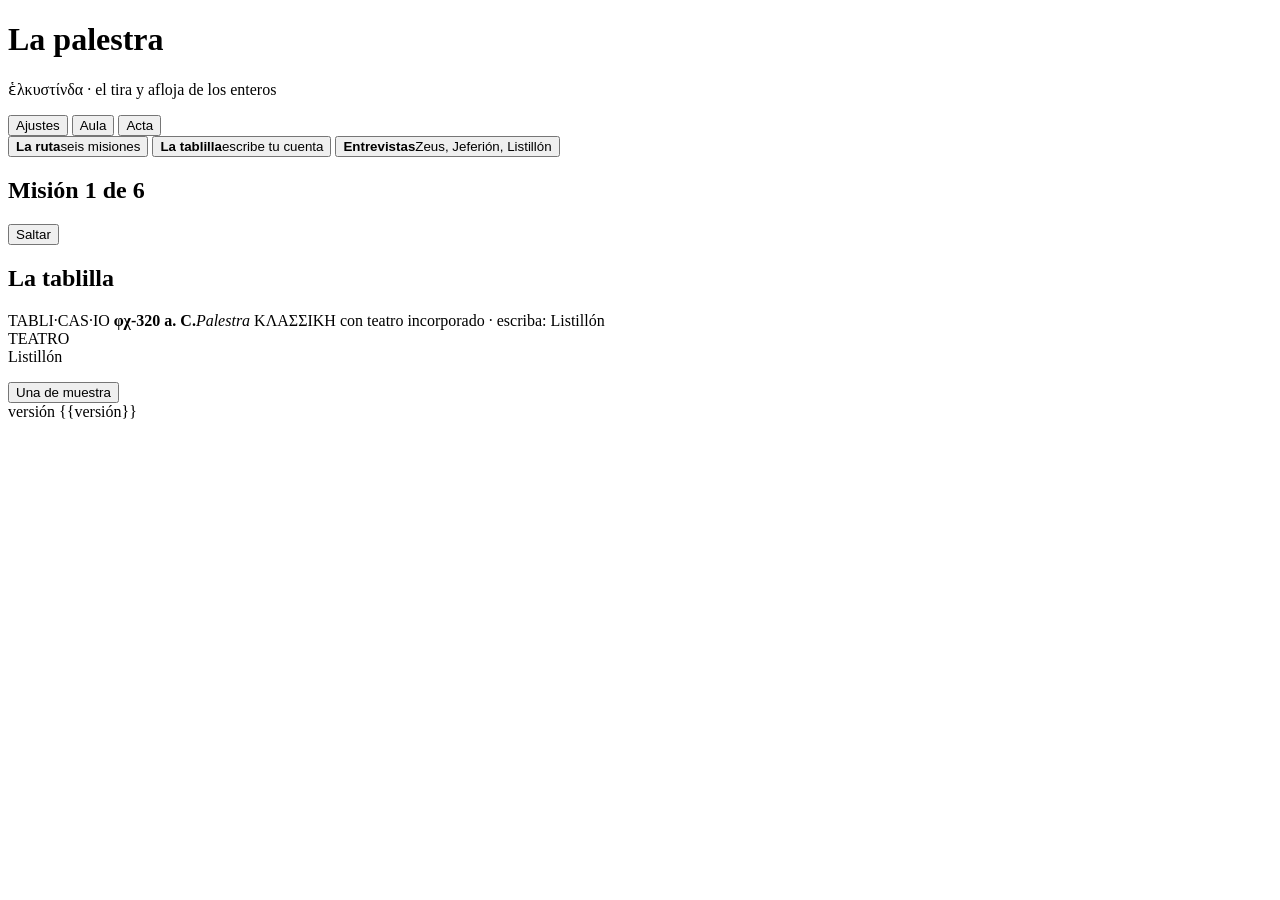
==== src/pagina.html @ 640bc8d1 "Versión 0.24: Fuerza y bando, la fuerza sin signo y el orden en la regla La tercera tarea traída de " ====
<!doctype html>
<html lang="es">
<head>
<meta charset="utf-8">
<meta name="viewport" content="width=device-width, initial-scale=1, viewport-fit=cover">
<title>La palestra</title>
<link rel="preconnect" href="https://fonts.googleapis.com">
<link rel="preconnect" href="https://fonts.gstatic.com" crossorigin>
<link rel="stylesheet" href="https://fonts.googleapis.com/css2?family=Cinzel:wght@500;600;700&family=Alegreya+Sans:ital,wght@0,400;0,500;0,700;1,400;1,700&family=Space+Mono:wght@400;700&display=swap">
<link rel="stylesheet" href="src/piel.css">
<link rel="stylesheet" href="src/campo.css">
<link rel="stylesheet" href="src/tablilla.css">
<link rel="stylesheet" href="src/banquillo.css">
<link rel="stylesheet" href="src/cartela.css">
<link rel="stylesheet" href="src/personajes.css">
<link rel="stylesheet" href="src/entrevistas.css">
<link rel="stylesheet" href="src/ajustes.css">
<link rel="stylesheet" href="src/arranque.css">
<script>
  /* los ajustes se ponen antes de pintar nada, para que no haya un fogonazo del otro fondo.
     La arena de día es la de siempre */
  document.documentElement.dataset.tema = 'dia';
  try{ const a = JSON.parse(localStorage.getItem('palestra.ajustes.v1') || '{}');
    if(a.tema === 'noche' || a.tema === 'proyector') document.documentElement.dataset.tema = a.tema;
    if(a.aula) document.documentElement.dataset.aula = 'si';
  }catch(err){}
  /* la escena de inicio: solo al abrir la app (no al recargar en la misma sesión), si no se ha
     quitado en Ajustes y sin «menos movimiento». Se decide aquí para que se vea desde el primer pintado */
  try{ const a = JSON.parse(localStorage.getItem('palestra.ajustes.v1') || '{}');
    const vista = sessionStorage.getItem('palestra.inicio') === 'visto';
    const quieto = window.matchMedia && matchMedia('(prefers-reduced-motion: reduce)').matches;
    if(a.inicio !== false && !vista && !quieto) document.documentElement.dataset.inicio = 'si'; }catch(err){}
</script>
<style>
  /* la página no lleva estilos propios: la arena, las hojas y los botones van en src/piel.css */
</style>
</head>
<body>
<!-- los filtros del barro: el canto torcido de la tablilla y el pulso de la ramita -->
<svg width="0" height="0" style="position:absolute" aria-hidden="true" focusable="false"><defs>
  <filter id="barroCanto" x="-4%" y="-4%" width="108%" height="108%"><feTurbulence type="fractalNoise" baseFrequency=".022" numOctaves="2" seed="7" result="r"/><feDisplacementMap in="SourceGraphic" in2="r" scale="12" xChannelSelector="R" yChannelSelector="G"/></filter>
  <filter id="ramita" x="-5%" y="-5%" width="110%" height="110%"><feTurbulence type="fractalNoise" baseFrequency=".35" numOctaves="1" seed="3" result="r"/><feDisplacementMap in="SourceGraphic" in2="r" scale="2.2" xChannelSelector="R" yChannelSelector="G"/></filter>
</defs></svg>
<div class="inicio" id="escenaInicio" hidden>
  <div class="inEscena">
    <p class="inGriego" lang="grc">ἑλκυστίνδα</p>
    <div class="inCampo" aria-hidden="true"></div>
    <p class="inCuenta" aria-hidden="true">&nbsp;</p>
    <p class="inTitulo">La palestra</p>
  </div>
  <p class="inSalta">toca para empezar</p>
</div>
<main class="lienzo">
  <header class="cab">
    <div class="rotulo">
      <span class="sello" aria-hidden="true"></span>
      <div><h1>La palestra</h1><p class="sub"><span lang="grc">ἑλκυστίνδα</span> · el tira y afloja de los enteros</p></div>
      <nav class="acc" aria-label="Acciones">
        <button type="button" id="bAjustes" aria-pressed="false" aria-controls="ajustes">Ajustes</button>
        <button type="button" id="bAula" aria-pressed="false">Aula</button>
        <button type="button" id="bActa">Acta</button>
      </nav>
    </div>
    <div class="juegos" role="group" aria-label="Qué hacer">
      <button type="button" data-modo="ruta" aria-pressed="true"><b>La ruta</b><span>seis misiones</span></button>
      <button type="button" data-modo="libre" aria-pressed="false"><b>La tablilla</b><span>escribe tu cuenta</span></button>
      <button type="button" data-modo="entrevistas" aria-pressed="false"><b>Entrevistas</b><span>Zeus, Jeferión, Listillón</span></button>
    </div>
  </header>

  <section class="panel ajustes" id="ajustes" hidden aria-label="Ajustes">
    <div class="aj"><span class="etq">El fondo</span>
      <span class="ops" data-aj="tema" role="group" aria-label="El fondo"><button type="button" data-v="dia">Arena de día</button><button type="button" data-v="noche">Arena de noche</button><button type="button" data-v="proyector">Proyector</button></span>
      <small>La arena de la palestra, rastrillada. De noche, para un aula con poca luz. Proyector: papel blanco y tinta negra, para que se lea con la luz encendida.</small></div>
    <div class="aj"><span class="etq">El ritmo</span>
      <span class="ops" data-aj="lento" role="group" aria-label="El ritmo del campo"><button type="button" data-v="no">Normal</button><button type="button" data-v="si">Pausado</button></span>
      <small>«Pausado»: cada paso del campo tarda más, para comentarlo mientras pasa.</small></div>
    <div class="aj"><span class="etq">Antes de mover la bandera</span>
      <span class="ops" data-aj="preguntas" role="group" aria-label="Antes de mover la bandera"><button type="button" data-v="si">Decir dónde acaba</button><button type="button" data-v="no">Jugar sin más</button></span>
      <small>Con «decir dónde acaba», ▶ pide tocar en la regla dónde quedará la bandera antes de cada paso que la mueve.</small></div>
    <div class="aj"><span class="etq">Al abrir</span>
      <span class="ops" data-aj="inicio" role="group" aria-label="La animación de inicio"><button type="button" data-v="si">Con animación</button><button type="button" data-v="no">Sin animación</button></span></div>
    <div class="aj"><span class="etq">Empezar de cero</span>
      <small id="ajCeroTxt">Borra de este aparato la ruta y el acta de este turno, para el siguiente alumno o la siguiente clase. Hay que pulsar dos veces. Los ajustes se quedan.</small>
      <button type="button" class="b borrar" id="ajCero">Borrar todo</button></div>
    <div class="botones"><button type="button" class="b ok" id="ajCierra">Cerrar</button></div>
  </section>

  <section class="panel ruta" id="ruta" aria-label="La ruta">
    <div class="rt-cab"><h2 id="rtCab">Misión 1 de 6</h2><p class="rt-titulo" id="rtTitulo"></p></div>
    <p class="rt-d" id="rtTxt"></p>
    <div class="rt-puntos" id="rtPuntos"></div>
    <div class="botones">
      <button type="button" class="b ok" id="rtSigue" hidden>Siguiente misión</button>
      <button type="button" class="b" id="rtSalta">Saltar</button>
    </div>
  </section>

  <section class="panel entrevista" id="entrevista" hidden aria-label="Entrevistas">
    <h2>Entrevistas en la palestra</h2>
    <div class="ev-quien" role="group" aria-label="A quién entrevistar"></div>
    <p class="ev-cartel"></p>
    <div class="ev-escena">
      <div class="ev-cara" aria-hidden="true"></div>
      <div class="ev-globo">
        <p class="ev-pregunta"></p>
        <p class="ev-respuesta" aria-live="polite"></p>
        <button type="button" class="ev-prueba b ok" hidden>Verlo en la tablilla</button>
      </div>
    </div>
    <div class="ev-zoom" hidden></div>
    <p class="ev-rotulo">Pregúntale:</p>
    <div class="ev-lista"></div>
  </section>

  <section class="tablilla" aria-label="La tablilla">
    <h2 class="tl-oculto">La tablilla</h2>
    <div class="tl-cab" aria-label="Tabli-Cas-IO fi-ji 320 antes de Cristo, Palestra, Clásica, con teatro incorporado">
      <span class="tl-logo" aria-hidden="true">TABLI·CAS·IO</span>
      <span class="tl-modelo" aria-hidden="true"><b>φχ-320 a. C.</b><i>Palestra</i></span>
      <span class="tl-serie" aria-hidden="true">ΚΛΑΣΣΙΚΗ</span>
      <span class="tl-lema" aria-hidden="true">con teatro incorporado · escriba: Listillón</span>
    </div>
    <div class="tl-marco">
      <div class="tl-tabla" aria-live="polite"><span class="tl-ind" aria-hidden="true">TEATRO</span><span id="tlEscrito"></span></div>
    </div>
    <div class="tl-ej" id="tlEj" hidden>
      <p class="tl-marca" id="tlMarca"></p>
      <div class="tl-canon" id="tlCanon" hidden role="group" aria-label="Toca uno"></div>
      <ol class="tl-argos" id="tlArgos" hidden aria-label="La resolución de Listillón: toca la primera línea mal"></ol>
      <div class="tl-resp" id="tlRespFila">
        <input id="tlResp" type="text" inputmode="text" autocomplete="off" autocorrect="off" spellcheck="false" placeholder="¿Dónde acaba?" aria-label="Tu respuesta">
        <button type="button" id="tlComprueba" class="b ok">Comprobar</button>
      </div>
      <button type="button" id="tlVer" class="b tl-ver">▶ Verlo en el campo</button>
    </div>
    <div class="tl-teclas" id="tlTeclas"></div>
    <div class="habla lis"><span class="cara lis" aria-hidden="true"></span><div><div class="quien">Listillón</div><p class="aviso tl-aviso" id="tlAviso" role="status"></p></div></div>
    <div class="botones tl-pie" id="tlPie">
      <button type="button" class="b" id="tlMuestra">Una de muestra</button>
    </div>
  </section>

  <section class="panel" id="panelCampo" hidden aria-label="El campo">
    <h2>Tira y afloja</h2>
    <div class="cartela" id="cartela" role="status" hidden></div>
    <div class="banquillo" id="banquillo" hidden><span class="bq-t">banquillo</span><div class="bq-sitio"></div><div class="bq-banco"></div></div>
    <div id="campo"></div>
    <div class="mandos">
      <button type="button" class="b" id="atras" aria-label="Atrás">◀</button>
      <button type="button" class="b ok" id="sig" aria-label="Adelante">▶</button>
      <button type="button" class="b" id="inicio" aria-label="Volver al principio">⟲</button>
      <button type="button" class="b" id="todo" aria-label="Repasar de un tirón" hidden>▶▶</button>
      <span class="paso-t" id="pasoT"></span>
    </div>
    <div class="habla jef"><span class="cara jef" aria-hidden="true"></span><div><div class="quien">Jeferión</div><p class="aviso" id="jefAviso" role="status"></p></div></div>
  </section>

  <footer>versión {{versión}}</footer>
</main>

<div class="modal" id="mActa" hidden>
  <div class="caja2 acta" role="dialog" aria-modal="true" aria-labelledby="actaTit" tabindex="-1">
    <h2 id="actaTit">El acta de la palestra</h2>
    <p class="actaSub">Lo que has hecho en este turno. Cópiala o descárgala para dársela a tu profesor.</p>
    <label class="actaNombre"><span class="etq">Tu nombre</span><input id="acNombre" autocomplete="name" placeholder="Escribe tu nombre"></label>
    <div class="actaDatos" id="acDatos"></div>
    <table class="actaTabla"><thead><tr><th>Misión</th><th>Resueltas</th><th>Sin mirar</th></tr></thead><tbody id="acFilas"></tbody></table>
    <details class="ac-det" id="acDet"><summary>Ejercicio a ejercicio</summary><ol class="ac-ej" id="acEj"></ol></details>
    <div class="botones"><button type="button" class="b ok" id="acCopia">Copiar el acta</button><button type="button" class="b" id="acBaja">Descargar .txt</button><button type="button" class="b" id="acCierra">Volver a la palestra</button></div>
    <p class="actaMsg" id="acMsg" role="status"></p>
  </div>
</div>
<script src="src/motor.js"></script>
<script src="src/tirador.js"></script>
<script src="src/campo.js"></script>
<script src="src/tablilla.js"></script>
<script src="src/reproductor.js"></script>
<script src="src/personajes.js"></script>
<script src="src/zeus.js"></script>
<script src="src/ejercicios.js"></script>
<script src="src/entrevistas.js"></script>
<script src="src/argos.js"></script>
<script src="src/arranque.js"></script>
<script>
  const P = window.Palestra, C = window.Campo, TL = window.Tablilla, PJ = window.Personajes, E = window.Ejercicios;
  const $ = id => document.getElementById(id);
  const n = f => ({t:'n', f}), mas = {t:'+'}, menos = {t:'-'}, ab = {t:'('}, ci = {t:')'};
  const po = k => ({t:'p', k, pre:false}), pre = k => ({t:'p', k, pre:true}), e = x => ({t:'e', n:x});
  const MUESTRAS = [
    [n(-2), mas, n(5)], [n(2), menos, n(5)], [n(2), mas, n(4), po(-2)], [n(3), menos, n(-4), po(-2)],
    [n(-2), mas, pre(3), ab, n(-2), mas, n(1), ci], [pre(-1), ab, n(-2), mas, n(-3), mas, n(-1), ci],
    [n(4), menos, ab, n(3), menos, n(5), ci], [n(-3), e(2)], [n(5), mas, n(4), menos, n(3), menos, n(-1), menos, n(-2)]
  ];
  let muestra = 0;

  /* ── el estado de la página: la cuenta escrita y, si se ha pulsado =, su película ── */
  const S = {tok: [], cur: null, pel: null, visto: false, ej: null};
  /* la ruta y el acta; si hay un turno guardado de esta clase, se retoma */
  let ruta = E.nuevaRuta(), sesion = E.nuevaSesion();
  { const d = E.lee(); if(d){ ruta = d.ruta; sesion = d.sesion; } }

  const campo = C.monta($('campo'));
  const R = window.Reproductor.crea({campo, banquillo: $('banquillo'), alCambiar: pintaMandos});
  C.alTocarRegla(campo, v => R.elige(v));
  const teclado = TL.monta($('tlTeclas'), tecla);

  /* S.cur: dónde está el cursor (null: al final, que es lo normal) */
  const cursor = () => S.cur === null || S.cur === undefined ? S.tok.length : Math.min(S.cur, S.tok.length);
  function tecla(tk){
    const escribe = S.ej && S.ej.modo === 'escribe';
    if(S.ej && !escribe) return;             // en los ejercicios no se escribe, salvo en «Escríbelo»
    if(tk.t === '='){ if(escribe) comprueba(); else igual(); return; }
    if(tk.t === 'menu'){ teclado.abre(tk.m); return; }
    const r = TL.pulsa(S.tok, tk, cursor());
    S.tok = r.tok; S.cur = r.cur === S.tok.length ? null : r.cur;
    /* en «Escríbelo» la película sigue ahí: se escribe mirándola */
    if(escribe){ $('tlAviso').innerHTML = r.aviso; pintaTablilla(); return; }
    S.pel = null; S.visto = false; R.para();
    $('tlAviso').innerHTML = r.aviso;
    pintaTablilla();
    $('panelCampo').hidden = true;
  }
  function igual(){
    if(!S.tok.length){ $('tlAviso').innerHTML = 'Todavía no has escrito nada.'; return; }
    try{ S.pel = P.graba(S.tok); }
    catch(err){ $('tlAviso').innerHTML = err.message; return; }
    S.visto = false;
    if(S.ej && S.ej.fase !== 'bien') S.ej.visto = true;
    if(S.pel.sinTeatro){
      $('tlAviso').innerHTML = S.pel.sinTeatro + ' Así que esta va <b>sin teatro</b>: te la calculo igual.';
      $('panelCampo').hidden = true;
    }else{
      $('tlAviso').innerHTML = 'Pulsa <b>▶</b> para verla en el campo, paso a paso.';
      $('panelCampo').hidden = false;
      /* solo se baja hasta el campo si no está ya a la vista (en el aula va al lado) */
      const rc = $('panelCampo').getBoundingClientRect();
      if(rc.top < 0 || rc.top > innerHeight * .5) $('panelCampo').scrollIntoView({behavior: 'smooth', block: 'start'});
    }
    pintaTablilla();
    if(!S.pel.sinTeatro) R.carga(S.pel);
  }

  /* ── LA RUTA Y LOS EJERCICIOS ── */
  function pintaRuta(){
    const m = E.MISIONES[ruta.i];
    $('rtCab').textContent = 'Misión ' + (ruta.i + 1) + ' de ' + E.MISIONES.length;
    $('rtTitulo').textContent = m.t;
    $('rtTxt').innerHTML = (ruta.hecho ? '<b>Misión cumplida.</b> ' : '') + m.d;
    let p = '';
    for(let k = 0; k < m.meta; k++) p += '<span class="rt-p' + (k < ruta.hechas ? ' hecho' : '') + '"></span>';
    $('rtPuntos').innerHTML = p + '<span class="rt-hito">' + ruta.hechas + ' de ' + m.meta + '</span>';
    $('rtSigue').hidden = !(ruta.hecho && ruta.i < E.MISIONES.length - 1);
    $('rtSalta').hidden = ruta.hecho || ruta.i >= E.MISIONES.length - 1;
  }
  function ronda(){
    const m = E.MISIONES[ruta.i];
    let ej = E.genera(m.nivel), argos = null;
    /* el ojo de Argos: una cuenta de las misiones, resuelta por Listillón con un fallo */
    if(m.modo === 'argos'){
      for(let k = 0; k < 40 && !argos; k++){ ej = E.genera(m.niveles[k % m.niveles.length]); argos = window.Argos.conFallo(ej.tok); }
    }
    /* fuerza y bando: dos números y una pregunta */
    let canon = null;
    if(m.modo === 'canon') canon = E.generaCanon();
    /* escríbelo: una cuenta de entrar y retirarse, que solo se ve en el campo */
    if(m.modo === 'escribe') ej = E.genera(m.niveles[Math.floor(Math.random() * m.niveles.length)]);
    S.ej = {valor: ej.valor, visto: m.modo === 'escribe', fase: 'pensando', id: Date.now(), cuenta: P.escribe(ej.pel.arbol), argos,
            modo: m.modo || 'resultado', real: ej.tok, pel: ej.pel, canon};
    if(canon){
      S.ej.valor = canon.bien === 0 ? canon.a : canon.b;
      S.ej.cuenta = {fuerza: 'más fuerte', menor: 'menor', mayor: 'mayor'}[canon.tipo] + ': ' + P.conSigno(canon.a) + ' o ' + P.conSigno(canon.b);
    }
    $('panelCampo').classList.remove('quieto');
    S.tok = ej.tok; S.cur = null; S.pel = null; S.visto = false; R.para();
    $('tlResp').value = '';
    $('tlAviso').innerHTML = '';
    $('panelCampo').hidden = true;
    if(S.ej.modo === 'escribe' || S.ej.modo === 'canon') S.tok = [];
    pintaTablilla(); pintaMarca(); pintaArgos(); pintaEscribe(); pintaCanon();
  }
  /* ── FUERZA Y BANDO: dos números; se toca el que responde a la pregunta ── */
  const numSpan = v => '<span class="' + (v < 0 ? 'izq' : 'der') + '">' + P.conSigno(v) + '</span>';
  function pantallaCanon(c){
    const x = v => c.tipo === 'fuerza' ? '|' + numSpan(v) + '|' : numSpan(v);
    return x(c.a) + '<span class="op">  ?  </span>' + x(c.b);
  }
  function pintaCanon(){
    const c = S.ej && S.ej.canon;
    $('tlCanon').hidden = !c;
    if(!c) return;
    $('tlRespFila').hidden = true;
    $('tlCanon').innerHTML = [c.a, c.b].map((v, k) => '<button type="button" class="tl-opcion" data-k="' + k + '">' + numSpan(v) + '</button>').join('');
    $('tlAviso').innerHTML = {fuerza: '¿Quién tira <b>más fuerte</b>?', menor: '¿Cuál es <b>menor</b>?', mayor: '¿Cuál es <b>mayor</b>?'}[c.tipo];
  }
  $('tlCanon').addEventListener('click', ev => {
    const b = ev.target.closest('.tl-opcion'), c = S.ej && S.ej.canon;
    if(!b || !c || S.ej.fase === 'bien') return;
    const k = Number(b.dataset.k), dicho = P.conSigno(k === 0 ? c.a : c.b);
    const [x, y] = c.bien === 0 ? [c.a, c.b] : [c.b, c.a], cs = P.conSigno;
    if(k === c.bien){
      S.ej.fase = 'bien';
      E.anota(sesion, ruta, true, detalle(dicho));
      b.classList.add('buena');
      const cumplida = E.acierta(ruta);
      $('tlAviso').innerHTML = '<b>¡Eso es!</b> ' + (c.tipo === 'fuerza'
        ? '|' + cs(x) + '| = ' + Math.abs(x) + ' y |' + cs(y) + '| = ' + Math.abs(y) + ': tira más fuerte el ' + cs(x) + '.'
        : c.tipo === 'menor' ? cs(x) + ' &lt; ' + cs(y) + ': en la regla, más a la izquierda.'
        : cs(x) + ' &gt; ' + cs(y) + ': en la regla, más a la derecha.') + (cumplida ? ' <b>Misión cumplida.</b>' : '');
      E.guarda(ruta, sesion); pintaRuta(); pintaMarca(); pintaActa();
      const yo = S.ej;
      setTimeout(() => { if(S.ej === yo) ronda(); }, 2400);
      return;
    }
    E.anota(sesion, ruta, false, detalle(dicho));
    E.guarda(ruta, sesion);
    b.classList.add('mala');
    $('tlAviso').innerHTML = c.tipo === 'fuerza'
      ? 'Ese tira menos. La fuerza va <b>sin signo</b>: |' + cs(c.a) + '| = ' + Math.abs(c.a) + ' y |' + cs(c.b) + '| = ' + Math.abs(c.b) + '.'
      : (c.a < 0 && c.b < 0 ? 'No. Con los negativos, cuanta más fuerza, <b>más a la izquierda</b>. ' : 'No. ') +
        (c.tipo === 'menor' ? 'Míralo en la regla: más a la izquierda, <b>menor</b>.' : 'Míralo en la regla: más a la derecha, <b>mayor</b>.');
    pintaMarca(); pintaActa();
  });
  /* el campo, quieto: los dos tiradores tirando, o la regla con los dos números */
  function verCanon(){
    const c = S.ej.canon;
    if(S.ej.fase !== 'bien') S.ej.visto = true;
    R.para();
    $('panelCampo').hidden = false; $('panelCampo').classList.add('quieto');
    $('cartela').hidden = true; $('banquillo').hidden = true;
    if(c.tipo === 'fuerza'){
      C.pinta(campo, {cuerda: [{id: 1, f: c.a, venia: null}, {id: 2, f: c.b, venia: null}], banquillo: [], bandera: c.a + c.b}, {alcance: 8});
      $('jefAviso').innerHTML = Math.sign(c.a) === Math.sign(c.b)
        ? 'Los dos tiran hacia el mismo lado: el más grande es el que tiene más <b>fuerza</b>.'
        : 'Cada uno tira hacia su lado: la bandera se va hacia el que tiene más <b>fuerza</b>.';
    }else{
      C.pinta(campo, {cuerda: [], banquillo: [], bandera: 0}, {alcance: 8, marcas: [c.a, c.b]});
      $('jefAviso').innerHTML = 'En la regla, más a la izquierda es <b>menor</b>; más a la derecha, <b>mayor</b>.';
    }
    $('panelCampo').scrollIntoView({behavior: 'smooth', block: 'start'});
  }
  /* ── ESCRÍBELO: el campo pasa la película sin la cartela, y la cuenta se
     escribe en la tablilla con sus teclas ── */
  function pintaEscribe(){
    const esc = !!(S.ej && S.ej.modo === 'escribe');
    document.querySelector('.tablilla').classList.toggle('escribe', esc);
    $('tlResp').hidden = esc; $('tlVer').hidden = esc;
    if(S.ej) $('tlTeclas').hidden = !esc;
    R.preguntas = esc ? false : aj.preguntas;
    if(!esc) return;
    $('panelCampo').hidden = false;
    R.carga(S.ej.pel);
    $('tlAviso').innerHTML = 'Pasa la película con <b>▶</b> y escribe aquí lo que ocurre: quién entra y quién se retira.';
  }
  function compruebaEscrito(){
    if(!S.tok.length){ $('tlAviso').innerHTML = 'Todavía no has escrito nada.'; return; }
    const r = E.comparaEscrito(S.tok, S.ej.real);
    if(r.estado === 'error'){ $('tlAviso').innerHTML = r.pista; return; }
    const dicho = P.escribe(P.analiza(S.tok));
    if(r.estado === 'igual'){
      S.ej.fase = 'bien';
      E.anota(sesion, ruta, true, detalle(dicho));
      const cumplida = E.acierta(ruta);
      $('tlAviso').innerHTML = '<b>¡Eso es!</b> Eso es lo que ha pasado.' + (cumplida ? ' <b>Misión cumplida.</b>' : '');
      if(R.pel) pintaMandos(R);                    // ahora sí, la cartela con la cuenta
      E.guarda(ruta, sesion); pintaRuta(); pintaMarca(); pintaActa();
      const yo = S.ej;
      setTimeout(() => { if(S.ej === yo) ronda(); }, 2600);
      return;
    }
    E.anota(sesion, ruta, false, detalle(dicho));
    E.guarda(ruta, sesion);
    $('tlAviso').innerHTML = (r.estado === 'mismoValor' ? 'La bandera acabaría igual, pero <b>no es lo que ha pasado</b>. ' : 'No es lo que ha pasado. ') +
      (r.pista ? r.pista + ' ' : '') + 'Míralo otra vez con <b>▶</b>.';
    pintaMarca(); pintaActa();
  }
  /* ── EL OJO DE ARGOS: las líneas de Listillón, para tocar la primera mal ── */
  function pintaArgos(){
    const a = S.ej && S.ej.argos;
    $('tlArgos').hidden = !a; $('tlRespFila').hidden = !!a;
    if(!a) return;
    $('tlArgos').innerHTML = a.lineas.map((l, k) => '<li><button type="button" class="tl-linea" data-k="' + k + '">' +
      '<span class="tl-ln">' + (k + 1) + '</span><span class="tl-lt">' + l + '</span></button></li>').join('');
    $('tlAviso').innerHTML = 'Lo he copiado paso a paso… y en uno me he liado. ¿En <b>cuál</b>, el primero?';
  }
  $('tlArgos').addEventListener('click', ev => {
    const b = ev.target.closest('.tl-linea'), a = S.ej && S.ej.argos;
    if(!b || !a || S.ej.fase === 'bien') return;
    const k = Number(b.dataset.k), linea = 'línea ' + (k + 1);
    if(k === a.malo){
      S.ej.fase = 'bien';
      E.anota(sesion, ruta, true, detalle(linea));
      b.classList.add('cazada');
      b.querySelector('.tl-lt').insertAdjacentHTML('beforeend', '<i class="tl-era">era ' + a.bien[k].split('= ').pop() + '</i>');
      const cumplida = E.acierta(ruta);
      $('tlAviso').innerHTML = '<b>¡Cazado!</b> Me he liado con ' + a.por + '.' + (cumplida ? ' <b>Misión cumplida.</b>' : '');
      E.guarda(ruta, sesion); pintaRuta(); pintaMarca(); pintaActa();
      const yo = S.ej;
      setTimeout(() => { if(S.ej === yo) ronda(); }, 3200);
      return;
    }
    E.anota(sesion, ruta, false, detalle(linea));
    E.guarda(ruta, sesion);
    if(k < a.malo){ b.classList.add('buena'); $('tlAviso').innerHTML = 'Esa está bien. Mi fallo viene <b>después</b>.'; }
    else{ b.classList.add('arrastra'); $('tlAviso').innerHTML = 'Esa sale mal, sí… pero porque arrastra un fallo de <b>antes</b>. Busca el primero.'; }
    pintaMarca(); pintaActa();
  });
  function pintaMarca(){
    const m = sesion.mision[ruta.i] || {bien: 0, mal: 0};
    /* en «Escríbelo» siempre se mira: no hay «sin mirar» */
    $('tlMarca').innerHTML = '<span class="fi">resueltas <b>' + m.bien + '</b></span>' +
      (S.ej && S.ej.modo === 'escribe' ? '' : '<span class="fi">sin mirar <b>' + (m.solas || 0) + '</b></span>');
  }
  const esEntero = t => /^[-+]?\d+$/.test(String(t).replace(/[−–]/g, '-').replace(/\s+/g, ''));
  function comprueba(){
    if(!S.ej || S.ej.fase === 'bien') return;
    if(S.ej.modo === 'escribe'){ compruebaEscrito(); return; }
    const resp = String($('tlResp').value).trim();
    if(!resp) return;
    if(!esEntero(resp)){ $('tlAviso').innerHTML = 'Escribe un número: con cifras, y el signo delante si lo lleva.'; return; }
    const dicho = parseInt(resp.replace(/[−–]/g, '-'), 10);
    if(dicho === S.ej.valor){
      S.ej.fase = 'bien';
      E.anota(sesion, ruta, true, detalle(dicho));
      const cumplida = E.acierta(ruta);
      $('tlAviso').innerHTML = '<b>¡Correcto!</b>' + (S.ej.visto ? '' : ' Y sin mirar.') + (cumplida ? ' <b>Misión cumplida.</b>' : '');
      E.guarda(ruta, sesion);
      pintaRuta(); pintaMarca(); pintaActa();
      const yo = S.ej;
      setTimeout(() => { if(S.ej === yo) ronda(); }, 2000);
    }else{
      E.anota(sesion, ruta, false, detalle(dicho));
      E.guarda(ruta, sesion);
      $('tlAviso').innerHTML = 'No es <b>' + resp.replace('-', '−') + '</b>. Pulsa <b>▶ Verlo en el campo</b> y mira dónde acaba.';
      $('tlResp').value = '';
      pintaMarca(); pintaActa();
    }
  }
  /* lo que el acta apunta de cada respuesta */
  const detalle = dicho => ({id: S.ej.id, cuenta: S.ej.cuenta, dicho, valor: S.ej.valor, visto: S.ej.visto});
  function modoRuta(si){
    $('ruta').hidden = !si;
    $('tlEj').hidden = !si;
    $('tlTeclas').hidden = si;
    $('tlPie').hidden = si;
    if(si){ pintaRuta(); ronda(); }
    else{ S.ej = null; pintaArgos(); pintaEscribe(); pintaCanon(); $('panelCampo').classList.remove('quieto'); S.tok = []; S.cur = null; S.pel = null; R.para(); $('tlAviso').innerHTML = 'Escribe una cuenta y pulsa <b>=</b>.'; pintaTablilla(); $('panelCampo').hidden = true; }
    pintaPestanas();
  }
  /* ── EL ACTA, en su propia hoja ── */
  function pintaActa(){
    const total = sesion.bien + sesion.mal, dato = (n, v) => '<div><span class="etq">' + n + '</span><b>' + v + '</b></div>';
    $('acDatos').innerHTML = dato('Resueltas', sesion.bien) + dato('Falladas', sesion.mal) +
      dato('Acierto', (total ? Math.round(100 * sesion.bien / total) : 0) + '%') + dato('Tiempo', E.reloj(Date.now() - sesion.t0).replace(' min ', ':').replace(' s', '')) +
      dato('Misión', (ruta.i + 1) + ' de ' + E.MISIONES.length);
    $('acFilas').innerHTML = Object.keys(sesion.mision).sort((a, b) => a - b).map(i => {
      const m = sesion.mision[i];
      return '<tr' + (m.mal > m.bien ? ' class="floja"' : '') + '><td><b>' + (Number(i) + 1) + '.</b> ' + E.MISIONES[i].t + '</td><td>' + m.bien + ' de ' + (m.bien + m.mal) + '</td><td>' + (m.solas || 0) + '</td></tr>';
    }).join('') || '<tr><td colspan="3">Aún no hay nada anotado.</td></tr>';
    const ejs = sesion.ejercicios || [];
    $('acDet').hidden = !ejs.length;
    $('acDet').querySelector('summary').textContent = 'Ejercicio a ejercicio (' + ejs.length + ')';
    $('acEj').innerHTML = ejs.map(e => '<li class="' + (e.ok ? 'ok' : 'no') + '"><span class="ac-h">' + E.hora(e.t) + '</span>' +
      '<span class="ac-m">M' + (e.m + 1) + '</span><span class="ac-c">' + e.c + ' = ' + P.conSigno(e.v) + '</span>' +
      '<span class="ac-como">' + E.comoFue(e) + '</span></li>').join('');
    $('acNombre').value = sesion.nombre || '';
  }
  const actaTxt = () => E.actaEnTexto(sesion, Date.now(), ruta);
  function abreActa(){ ajustes(false); $('acMsg').textContent = ''; pintaActa(); $('mActa').hidden = false; $('mActa').querySelector('.caja2').focus(); }
  const cierraActa = () => { $('mActa').hidden = true; $('bActa').focus(); };
  $('bActa').addEventListener('click', abreActa);
  $('acCierra').addEventListener('click', cierraActa);
  $('mActa').addEventListener('click', ev => { if(ev.target.id === 'mActa') cierraActa(); });
  addEventListener('keydown', ev => { if(ev.key === 'Escape' && !$('mActa').hidden) cierraActa(); });
  $('tlComprueba').addEventListener('click', comprueba);
  $('tlResp').addEventListener('keydown', ev => { if(ev.key === 'Enter'){ ev.preventDefault(); comprueba(); } });
  $('tlVer').addEventListener('click', () => { if(S.ej && S.ej.canon) verCanon(); else if(S.ej) igual(); });
  $('rtSigue').addEventListener('click', () => { if(E.siguiente(ruta)){ E.guarda(ruta, sesion); pintaRuta(); ronda(); } });
  $('rtSalta').addEventListener('click', () => { if(E.siguiente(ruta)){ E.guarda(ruta, sesion); pintaRuta(); ronda(); } });
  $('acNombre').addEventListener('input', () => { sesion.nombre = $('acNombre').value; E.guarda(ruta, sesion); });
  $('acCopia').addEventListener('click', () => {
    const t = actaTxt(), no = () => { $('acMsg').textContent = 'No se ha podido copiar: usa «Descargar .txt».'; };
    try{ navigator.clipboard.writeText(t).then(() => { $('acMsg').textContent = '✓ Acta copiada: pégala donde te diga tu profesor.'; }, no); }catch(err){ no(); }
  });
  /* el acta, en un .txt: para guardarla con las de la clase */
  $('acBaja').addEventListener('click', () => {
    const f = new Date(), dos = x => String(x).padStart(2, '0');
    const nombre = (sesion.nombre || 'sin-nombre').trim().toLowerCase().normalize('NFD').replace(/[\u0300-\u036f]/g, '').replace(/[^a-z0-9]+/g, '-').replace(/^-|-$/g, '') || 'sin-nombre';
    const a = document.createElement('a');
    a.href = URL.createObjectURL(new Blob([actaTxt()], {type: 'text/plain;charset=utf-8'}));
    a.download = 'acta-palestra-' + nombre + '-' + f.getFullYear() + dos(f.getMonth() + 1) + dos(f.getDate()) + '-' + dos(f.getHours()) + dos(f.getMinutes()) + '.txt';
    document.body.appendChild(a); a.click(); a.remove();
    setTimeout(() => URL.revokeObjectURL(a.href), 1000);
    $('acMsg').textContent = '✓ Acta descargada.';
  });
  function pintaTablilla(){
    /* el cursor, en su sitio; en los ejercicios y con el resultado a la vista, no hay */
    if(S.ej && S.ej.canon){ $('tlEscrito').innerHTML = pantallaCanon(S.ej.canon); return; }
    const sinCursor = S.ej && S.ej.modo !== 'escribe';
    let h = S.tok.length ? TL.htmlCuenta(S.tok, null, sinCursor ? undefined : cursor()) : '';
    if(S.pel){
      const fin = S.pel.sinTeatro || (R.pel === S.pel && R.k === S.pel.pasos.length);
      if(fin) h += '<span class="op"> = </span><b class="tl-res' + (S.pel.exacto[1] !== 1 ? ' frac' : '') + '">' + P.fracTxt(S.pel.exacto) + '</b>';
    }
    $('tlEscrito').innerHTML = h || (sinCursor ? '' : '<span class="tl-cursor" aria-hidden="true"></span><span class="tl-vacia">escribe aquí…</span>');
  }
  /* la cartela: la cuenta con el trozo que se juega iluminado, y debajo qué pasa */
  function cartela(R){
    const c = $('cartela'), pel = R.pel, k = R.k, n = pel.pasos.length;
    /* en «Escríbelo» la cuenta no se enseña hasta que se acierta */
    if(S.ej && S.ej.modo === 'escribe' && S.ej.fase !== 'bien'){ c.hidden = true; return; }
    const hechos = new Set();
    pel.pasos.slice(0, Math.max(0, k - 1)).forEach(p => p.m.forEach(i => hechos.add(i)));
    let on = new Set(), x = '', clase = '';
    if(R.pregunta){
      on = new Set(pel.pasos[R.pregunta - 1].m);
      x = '¿dónde acabará? <b>toca la regla</b>'; clase = 'pregunta';
    }else if(k === 0){
      const esperan = pel.tok.some(t => t.t === 'p' && t.pre);
      x = esperan ? 'la poción espera en el banquillo' : 'pulsa ▶';
    }else{
      const paso = pel.pasos[k - 1];
      on = new Set(paso.m); x = paso.x;
      if(R.veredicto){
        const v = R.veredicto;
        x += (x ? '<br>' : '') + (v.clavado ? '<b class="clavado">¡clavado!</b>'
          : 'dijiste ' + P.conSigno(v.dicho) + ', acaba en <b>' + P.conSigno(v.real) + '</b>');
      }
    }
    const fin = k === n && !R.jugando;
    c.innerHTML = '<span class="ct-cuenta">' + TL.htmlCuenta(pel.tok, i => on.has(i) ? 'ct-on' : (hechos.has(i) && !fin ? 'ct-hecho' : '')) +
      (fin ? ' <span class="op">=</span> <b class="ct-res">' + P.fracTxt(pel.exacto) + '</b>' : '') + '</span>' +
      (x ? '<small class="ct-x ' + clase + '">' + x + '</small>' : '');
    c.hidden = false;
    c.classList.remove('nueva'); void c.offsetWidth; c.classList.add('nueva');
  }
  /* Jeferión comenta el veredicto y el final de la función */
  function jeferion(R){
    const k = R.k, n = R.pel.pasos.length;
    let h = '';
    if(R.veredicto){
      const v = R.veredicto;
      h = v.clavado ? '<b>¡Clavado!</b> Así se gana un pulso.'
        : 'Dijiste <b>' + P.conSigno(v.dicho) + '</b> y acaba en <b>' + P.conSigno(v.real) + '</b>. Mira hacia dónde tira cada uno.';
    }else if(k === n && !R.jugando) h = 'La cuenta vale <b>' + P.fracTxt(R.pel.exacto) + '</b>.';
    $('jefAviso').innerHTML = h;
  }
  /* los mandos, cada vez que el reproductor cambia */
  function pintaMandos(R){
    if(!R.pel) return;
    const k = R.k, foto = k ? R.pel.pasos[k - 1] : null;
    cartela(R);
    jeferion(R);
    $('pasoT').textContent = 'fotograma ' + k + ' de ' + R.pel.pasos.length;
    $('atras').disabled = k === 0 || R.jugando;
    $('sig').disabled = k >= R.pel.pasos.length || R.jugando;
    $('inicio').disabled = R.jugando;
    if(k === R.pel.pasos.length) S.visto = true;
    $('todo').hidden = !S.visto;
    $('todo').disabled = R.jugando;
    pintaTablilla();
  }
  $('sig').addEventListener('click', () => R.avanza());
  $('atras').addEventListener('click', () => R.retrocede());
  $('inicio').addEventListener('click', () => R.principio());
  $('todo').addEventListener('click', () => R.repasa());
  $('tlMuestra').addEventListener('click', () => { S.tok = MUESTRAS[muestra++ % MUESTRAS.length].slice(); S.cur = null; S.pel = null; R.para(); $('tlAviso').innerHTML = ''; pintaTablilla(); $('panelCampo').hidden = true; });
  document.addEventListener('keydown', ev => {
    if(ev.target && /INPUT|TEXTAREA|SELECT/.test(ev.target.tagName)) return;
    if(S.pel && !S.pel.sinTeatro && (ev.key === 'ArrowRight' || ev.key === 'ArrowLeft')){
      ev.preventDefault(); if(ev.key === 'ArrowRight') R.avanza(); else R.retrocede(); return;
    }
    const tk = TL.teclaDeTeclado(ev);
    if(tk){ ev.preventDefault(); tecla(tk); }
  });
  window.addEventListener('resize', () => { if(R.pel && !R.jugando) R.muestra(R.k); });
  /* las caras: cada aviso nuevo pone la pose que le va y mueve el pico */
  document.querySelectorAll('.cara.jef').forEach(c => PJ.ponCara(c, 'jef', 'habla'));
  document.querySelectorAll('.cara.lis').forEach(c => PJ.ponCara(c, 'lis', 'habla'));
  document.querySelectorAll('.habla').forEach(h => {
    const av = h.querySelector('.aviso'), c = h.querySelector('.cara');
    const quien = c.classList.contains('jef') ? 'jef' : 'lis';
    new MutationObserver(() => { const p = PJ.poseDeTexto(av.innerHTML); if(p) PJ.ponCara(c, quien, p, true); })
      .observe(av, {childList: true, subtree: true, characterData: true});
  });
  /* ── LAS ENTREVISTAS ── */
  let enRuta = true;
  const EV = window.Entrevistas.monta($('entrevista'), {alPrueba: tok => {
    entrevista(false);
    modoRuta(false);
    S.tok = tok; S.cur = null; pintaTablilla(); igual();
  }});
  function entrevista(si){
    $('entrevista').hidden = !si;
    document.querySelector('.tablilla').hidden = si;
    if(si){ enRuta = !$('ruta').hidden; $('ruta').hidden = true; $('panelCampo').hidden = true; EV.abre(); window.scrollTo({top: 0, behavior: 'smooth'}); }
    else{ EV.calla(); $('ruta').hidden = !enRuta; }
    pintaPestanas();
  }
  /* ── LAS PESTAÑAS de la cabecera: la ruta, la tablilla libre y las entrevistas ── */
  const modoActual = () => !$('entrevista').hidden ? 'entrevistas' : !$('ruta').hidden ? 'ruta' : 'libre';
  function pintaPestanas(){
    const m = modoActual();
    document.querySelectorAll('.juegos button').forEach(b => b.setAttribute('aria-pressed', String(b.dataset.modo === m)));
  }
  document.querySelector('.juegos').addEventListener('click', ev => {
    const b = ev.target.closest('button'); if(!b) return;
    const quiere = b.dataset.modo;
    if(quiere === modoActual()) return;
    if(quiere === 'entrevistas'){ entrevista(true); return; }
    if(!$('entrevista').hidden) entrevista(false);
    if(quiere === 'ruta' && $('ruta').hidden) modoRuta(true);
    if(quiere === 'libre' && !$('ruta').hidden) modoRuta(false);
    pintaPestanas();
  });

  /* ── LOS AJUSTES: se guardan en este navegador y no caducan ── */
  const AJUSTES = 'palestra.ajustes.v1';
  const aj = {tema: 'dia', aula: false, lento: false, preguntas: true, inicio: true};
  try{ Object.assign(aj, JSON.parse(localStorage.getItem(AJUSTES) || '{}')); }catch(err){}
  if(['dia', 'noche', 'proyector'].indexOf(aj.tema) < 0) aj.tema = 'dia';
  function aplica(){
    const h = document.documentElement;
    h.dataset.tema = aj.tema;
    if(aj.aula) h.dataset.aula = 'si'; else delete h.dataset.aula;
    h.style.setProperty('--lento', aj.lento ? 1.6 : 1);
    window.Reproductor.ponRitmo(aj.lento ? 1.6 : 1);
    R.preguntas = aj.preguntas;
    const valor = {tema: aj.tema, aula: aj.aula ? 'si' : 'no', lento: aj.lento ? 'si' : 'no', preguntas: aj.preguntas ? 'si' : 'no', inicio: aj.inicio ? 'si' : 'no'};
    document.querySelectorAll('[data-aj]').forEach(g => g.querySelectorAll('button').forEach(b =>
      b.setAttribute('aria-pressed', String(b.dataset.v === valor[g.dataset.aj])) ));
    $('bAula').setAttribute('aria-pressed', String(aj.aula));
    if(R.pel && !R.jugando) R.muestra(R.k);            // el campo cambia de ancho con el aula
  }
  function guardaAjustes(){ try{ localStorage.setItem(AJUSTES, JSON.stringify(aj)); }catch(err){} }
  document.querySelectorAll('[data-aj]').forEach(g => g.addEventListener('click', ev => {
    const b = ev.target.closest('button'); if(!b) return;
    const k = g.dataset.aj;
    aj[k] = k === 'tema' ? b.dataset.v : b.dataset.v === 'si';
    guardaAjustes(); aplica();
  }));
  $('bAula').addEventListener('click', () => { aj.aula = !aj.aula; guardaAjustes(); aplica(); });
  function ajustes(si){
    $('ajustes').hidden = !si;
    $('bAjustes').setAttribute('aria-pressed', String(si));
    if(!si) noCero();
  }
  $('bAjustes').addEventListener('click', () => ajustes($('ajustes').hidden));
  $('ajCierra').addEventListener('click', () => ajustes(false));
  /* empezar de cero: dos toques, sin ventanas del navegador */
  let ceroListo = null;
  const CERO_TXT = $('ajCeroTxt').textContent;
  function noCero(){
    clearTimeout(ceroListo); ceroListo = null;
    $('ajCero').classList.remove('seguro'); $('ajCero').textContent = 'Borrar todo';
    $('ajCeroTxt').textContent = CERO_TXT;
  }
  $('ajCero').addEventListener('click', () => {
    if(!ceroListo){
      $('ajCero').classList.add('seguro'); $('ajCero').textContent = 'Sí, borrar';
      $('ajCeroTxt').textContent = '¿Seguro? Se pierden ' + (sesion.bien + sesion.mal) + ' respuestas anotadas. Toca otra vez para borrar.';
      ceroListo = setTimeout(noCero, 5000);
      return;
    }
    noCero();
    E.borra();
    ruta = E.nuevaRuta(); sesion = E.nuevaSesion();
    if(!$('entrevista').hidden) entrevista(false);
    enRuta = true;
    modoRuta(true);
    pintaActa();
    ajustes(false);
    $('tlAviso').innerHTML = 'Empezamos de cero: misión 1.';
    window.scrollTo({top: 0, behavior: 'smooth'});
  });


  aplica();
  pintaTablilla();
  modoRuta(true);
  pintaActa();
  /* la escena de inicio, si la cabecera ha dicho que toca */
  if(document.documentElement.dataset.inicio === 'si') window.Arranque.escena($('escenaInicio'));
</script>
</body>
</html>
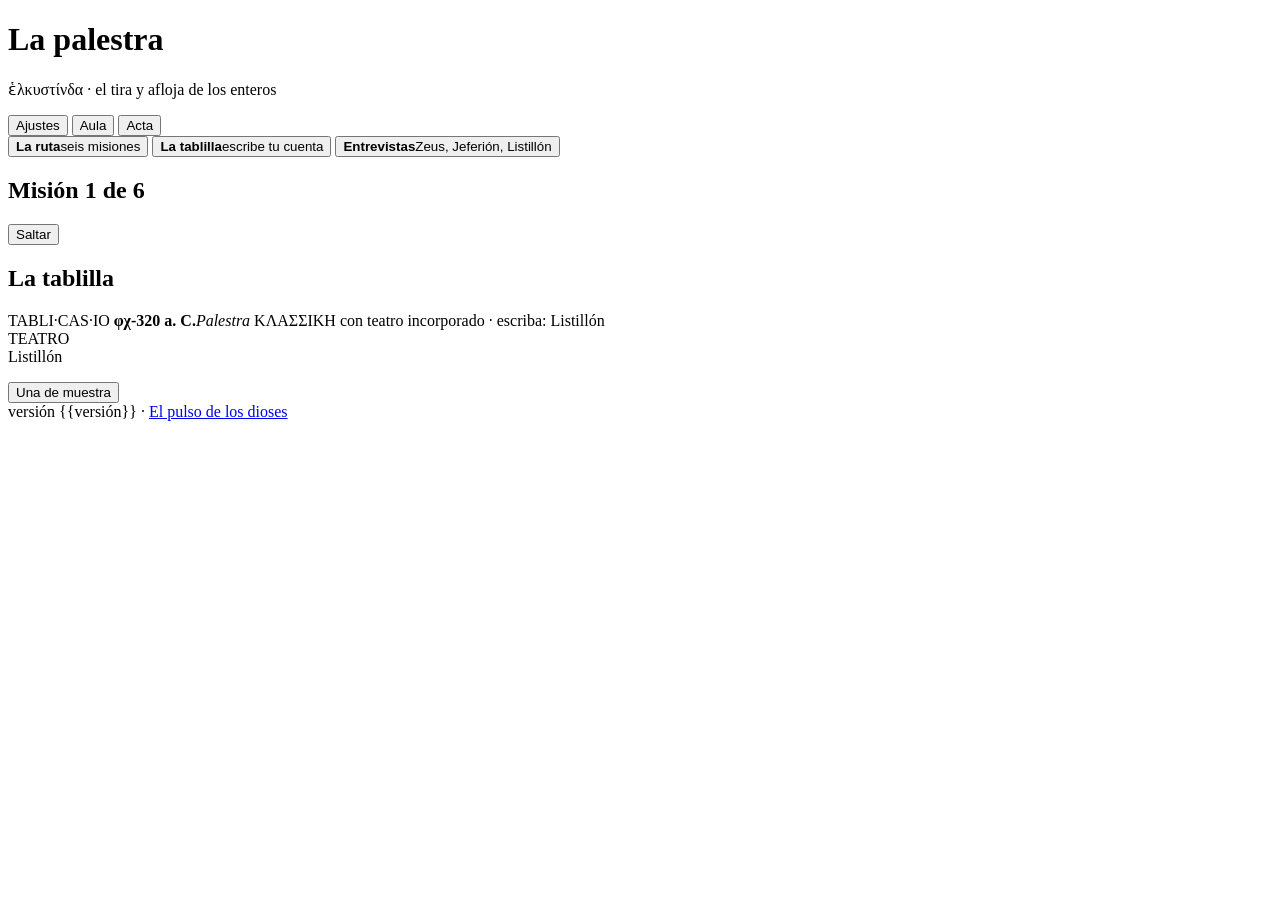
==== commit 4dcba060: "Versión 0.27: en el pie, un enlace a El pulso de los dioses Co-Authored-By: Claude Opus 5.5 <noreply" ====
--- a/src/pagina.html
+++ b/src/pagina.html
@@ -78,6 +78,9 @@
     <div class="aj"><span class="etq">Antes de mover la bandera</span>
       <span class="ops" data-aj="preguntas" role="group" aria-label="Antes de mover la bandera"><button type="button" data-v="si">Decir dónde acaba</button><button type="button" data-v="no">Jugar sin más</button></span>
       <small>Con «decir dónde acaba», ▶ pide tocar en la regla dónde quedará la bandera antes de cada paso que la mueve.</small></div>
+    <div class="aj"><span class="etq">El sonido</span>
+      <span class="ops" data-aj="sonido" role="group" aria-label="El sonido"><button type="button" data-v="si">Con sonido</button><button type="button" data-v="no">Sin sonido</button></span>
+      <small>Bajito: el graderío al tirar, el rugido de Jeferión al acertar, el graznido de Listillón al fallar, el trueno de Zeus y las pociones.</small></div>
     <div class="aj"><span class="etq">Al abrir</span>
       <span class="ops" data-aj="inicio" role="group" aria-label="La animación de inicio"><button type="button" data-v="si">Con animación</button><button type="button" data-v="no">Sin animación</button></span></div>
     <div class="aj"><span class="etq">Empezar de cero</span>
@@ -156,7 +159,7 @@
     <div class="habla jef"><span class="cara jef" aria-hidden="true"></span><div><div class="quien">Jeferión</div><p class="aviso" id="jefAviso" role="status"></p></div></div>
   </section>
 
-  <footer>versión {{versión}}</footer>
+  <footer>versión {{versión}} · <a href="https://diazepamina-creator.github.io/pulso-de-los-dioses/">El pulso de los dioses</a></footer>
 </main>
 
 <div class="modal" id="mActa" hidden>
@@ -172,6 +175,7 @@
   </div>
 </div>
 <script src="src/motor.js"></script>
+<script src="src/sonido.js"></script>
 <script src="src/tirador.js"></script>
 <script src="src/campo.js"></script>
 <script src="src/tablilla.js"></script>
@@ -302,7 +306,7 @@
       S.ej.fase = 'bien';
       E.anota(sesion, ruta, true, detalle(dicho));
       b.classList.add('buena');
-      const cumplida = E.acierta(ruta);
+      const cumplida = E.acierta(ruta); sonar('rugido');
       $('tlAviso').innerHTML = '<b>¡Eso es!</b> ' + (c.tipo === 'fuerza'
         ? '|' + cs(x) + '| = ' + Math.abs(x) + ' y |' + cs(y) + '| = ' + Math.abs(y) + ': tira más fuerte el ' + cs(x) + '.'
         : c.tipo === 'menor' ? cs(x) + ' &lt; ' + cs(y) + ': en la regla, más a la izquierda.'
@@ -312,7 +316,7 @@
       setTimeout(() => { if(S.ej === yo) ronda(); }, 2400);
       return;
     }
-    E.anota(sesion, ruta, false, detalle(dicho));
+    E.anota(sesion, ruta, false, detalle(dicho)); sonar('graznido');
     E.guarda(ruta, sesion);
     b.classList.add('mala');
     $('tlAviso').innerHTML = c.tipo === 'fuerza'
@@ -360,7 +364,7 @@
     if(r.estado === 'igual'){
       S.ej.fase = 'bien';
       E.anota(sesion, ruta, true, detalle(dicho));
-      const cumplida = E.acierta(ruta);
+      const cumplida = E.acierta(ruta); sonar('rugido');
       $('tlAviso').innerHTML = '<b>¡Eso es!</b> Eso es lo que ha pasado.' + (cumplida ? ' <b>Misión cumplida.</b>' : '');
       if(R.pel) pintaMandos(R);                    // ahora sí, la cartela con la cuenta
       E.guarda(ruta, sesion); pintaRuta(); pintaMarca(); pintaActa();
@@ -368,7 +372,7 @@
       setTimeout(() => { if(S.ej === yo) ronda(); }, 2600);
       return;
     }
-    E.anota(sesion, ruta, false, detalle(dicho));
+    E.anota(sesion, ruta, false, detalle(dicho)); sonar('graznido');
     E.guarda(ruta, sesion);
     $('tlAviso').innerHTML = (r.estado === 'mismoValor' ? 'La bandera acabaría igual, pero <b>no es lo que ha pasado</b>. ' : 'No es lo que ha pasado. ') +
       (r.pista ? r.pista + ' ' : '') + 'Míralo otra vez con <b>▶</b>.';
@@ -392,14 +396,14 @@
       E.anota(sesion, ruta, true, detalle(linea));
       b.classList.add('cazada');
       b.querySelector('.tl-lt').insertAdjacentHTML('beforeend', '<i class="tl-era">era ' + a.bien[k].split('= ').pop() + '</i>');
-      const cumplida = E.acierta(ruta);
+      const cumplida = E.acierta(ruta); sonar('rugido');
       $('tlAviso').innerHTML = '<b>¡Cazado!</b> Me he liado con ' + a.por + '.' + (cumplida ? ' <b>Misión cumplida.</b>' : '');
       E.guarda(ruta, sesion); pintaRuta(); pintaMarca(); pintaActa();
       const yo = S.ej;
       setTimeout(() => { if(S.ej === yo) ronda(); }, 3200);
       return;
     }
-    E.anota(sesion, ruta, false, detalle(linea));
+    E.anota(sesion, ruta, false, detalle(linea)); sonar('graznido');
     E.guarda(ruta, sesion);
     if(k < a.malo){ b.classList.add('buena'); $('tlAviso').innerHTML = 'Esa está bien. Mi fallo viene <b>después</b>.'; }
     else{ b.classList.add('arrastra'); $('tlAviso').innerHTML = 'Esa sale mal, sí… pero porque arrastra un fallo de <b>antes</b>. Busca el primero.'; }
@@ -422,20 +426,22 @@
     if(dicho === S.ej.valor){
       S.ej.fase = 'bien';
       E.anota(sesion, ruta, true, detalle(dicho));
-      const cumplida = E.acierta(ruta);
+      const cumplida = E.acierta(ruta); sonar('rugido');
       $('tlAviso').innerHTML = '<b>¡Correcto!</b>' + (S.ej.visto ? '' : ' Y sin mirar.') + (cumplida ? ' <b>Misión cumplida.</b>' : '');
       E.guarda(ruta, sesion);
       pintaRuta(); pintaMarca(); pintaActa();
       const yo = S.ej;
       setTimeout(() => { if(S.ej === yo) ronda(); }, 2000);
     }else{
-      E.anota(sesion, ruta, false, detalle(dicho));
+      E.anota(sesion, ruta, false, detalle(dicho)); sonar('graznido');
       E.guarda(ruta, sesion);
       $('tlAviso').innerHTML = 'No es <b>' + resp.replace('-', '−') + '</b>. Pulsa <b>▶ Verlo en el campo</b> y mira dónde acaba.';
       $('tlResp').value = '';
       pintaMarca(); pintaActa();
     }
   }
+  /* el sonido: el rugido de Jeferión al acertar, el graznido de Listillón al fallar */
+  const sonar = n => { if(window.Sonido) window.Sonido.toca(n); };
   /* lo que el acta apunta de cada respuesta */
   const detalle = dicho => ({id: S.ej.id, cuenta: S.ej.cuenta, dicho, valor: S.ej.valor, visto: S.ej.visto});
   function modoRuta(si){
@@ -616,7 +622,7 @@
 
   /* ── LOS AJUSTES: se guardan en este navegador y no caducan ── */
   const AJUSTES = 'palestra.ajustes.v1';
-  const aj = {tema: 'dia', aula: false, lento: false, preguntas: true, inicio: true};
+  const aj = {tema: 'dia', aula: false, lento: false, preguntas: true, inicio: true, sonido: true};
   try{ Object.assign(aj, JSON.parse(localStorage.getItem(AJUSTES) || '{}')); }catch(err){}
   if(['dia', 'noche', 'proyector'].indexOf(aj.tema) < 0) aj.tema = 'dia';
   function aplica(){
@@ -626,7 +632,8 @@
     h.style.setProperty('--lento', aj.lento ? 1.6 : 1);
     window.Reproductor.ponRitmo(aj.lento ? 1.6 : 1);
     R.preguntas = aj.preguntas;
-    const valor = {tema: aj.tema, aula: aj.aula ? 'si' : 'no', lento: aj.lento ? 'si' : 'no', preguntas: aj.preguntas ? 'si' : 'no', inicio: aj.inicio ? 'si' : 'no'};
+    if(window.Sonido) window.Sonido.activo(aj.sonido);
+    const valor = {tema: aj.tema, aula: aj.aula ? 'si' : 'no', lento: aj.lento ? 'si' : 'no', preguntas: aj.preguntas ? 'si' : 'no', inicio: aj.inicio ? 'si' : 'no', sonido: aj.sonido ? 'si' : 'no'};
     document.querySelectorAll('[data-aj]').forEach(g => g.querySelectorAll('button').forEach(b =>
       b.setAttribute('aria-pressed', String(b.dataset.v === valor[g.dataset.aj])) ));
     $('bAula').setAttribute('aria-pressed', String(aj.aula));
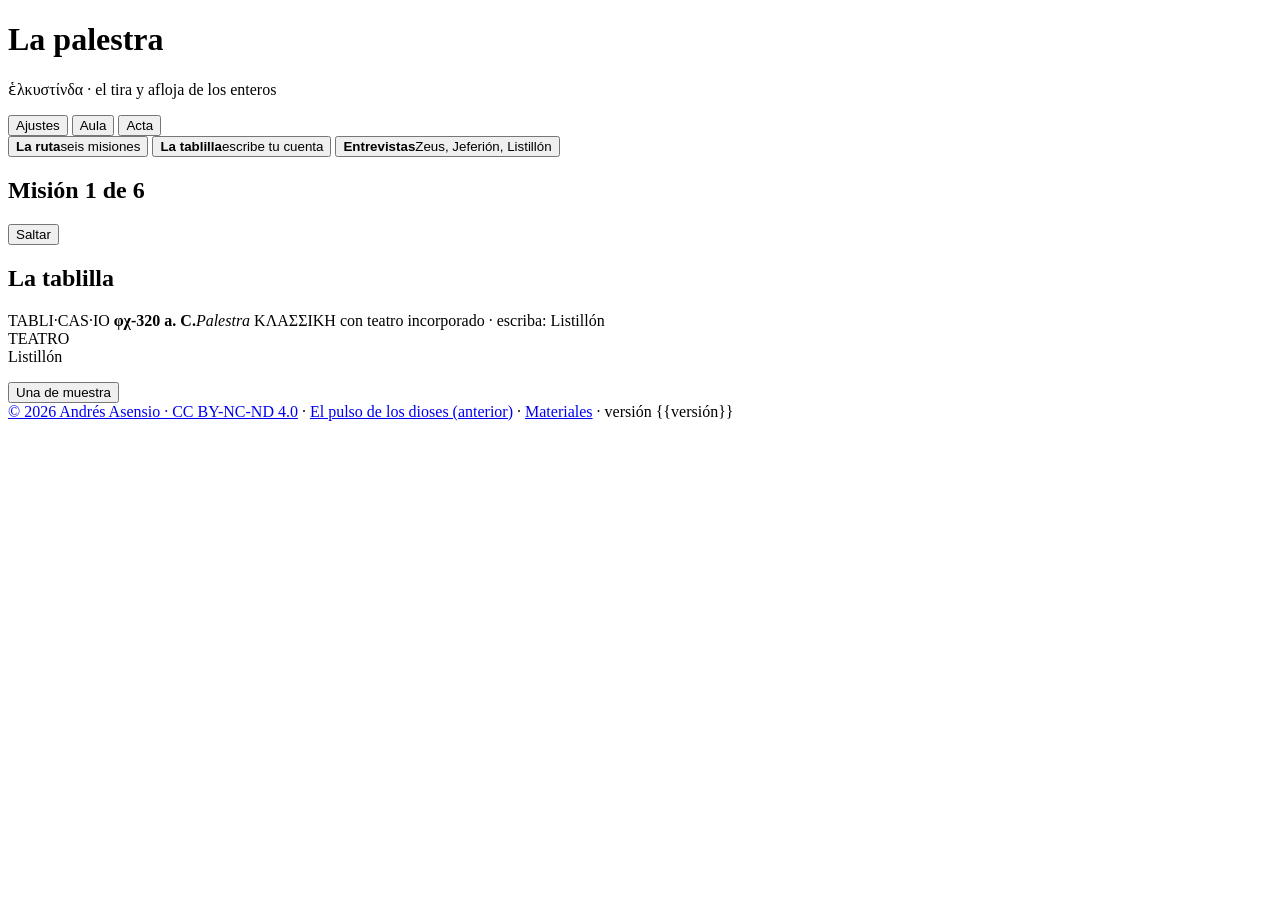
==== commit cc3ae04e: "Versión 0.28: el pie, como el de Las piezas de Miut; licencia y fuera de los buscadores Co-Authored-" ====
--- a/src/pagina.html
+++ b/src/pagina.html
@@ -3,6 +3,8 @@
 <head>
 <meta charset="utf-8">
 <meta name="viewport" content="width=device-width, initial-scale=1, viewport-fit=cover">
+<meta name="robots" content="noindex, nofollow, noarchive, noimageindex">
+<meta name="author" content="Andrés Asensio">
 <title>La palestra</title>
 <link rel="preconnect" href="https://fonts.googleapis.com">
 <link rel="preconnect" href="https://fonts.gstatic.com" crossorigin>
@@ -159,7 +161,12 @@
     <div class="habla jef"><span class="cara jef" aria-hidden="true"></span><div><div class="quien">Jeferión</div><p class="aviso" id="jefAviso" role="status"></p></div></div>
   </section>
 
-  <footer>versión {{versión}} · <a href="https://diazepamina-creator.github.io/pulso-de-los-dioses/">El pulso de los dioses</a></footer>
+  <footer>
+    <a href="https://creativecommons.org/licenses/by-nc-nd/4.0/deed.es" rel="license">© 2026 Andrés Asensio · CC BY-NC-ND 4.0</a>
+    · <a href="https://diazepamina-creator.github.io/pulso-de-los-dioses/">El pulso de los dioses (anterior)</a>
+    · <a href="https://diazepamina-creator.github.io/">Materiales</a>
+    · versión {{versión}}
+  </footer>
 </main>
 
 <div class="modal" id="mActa" hidden>
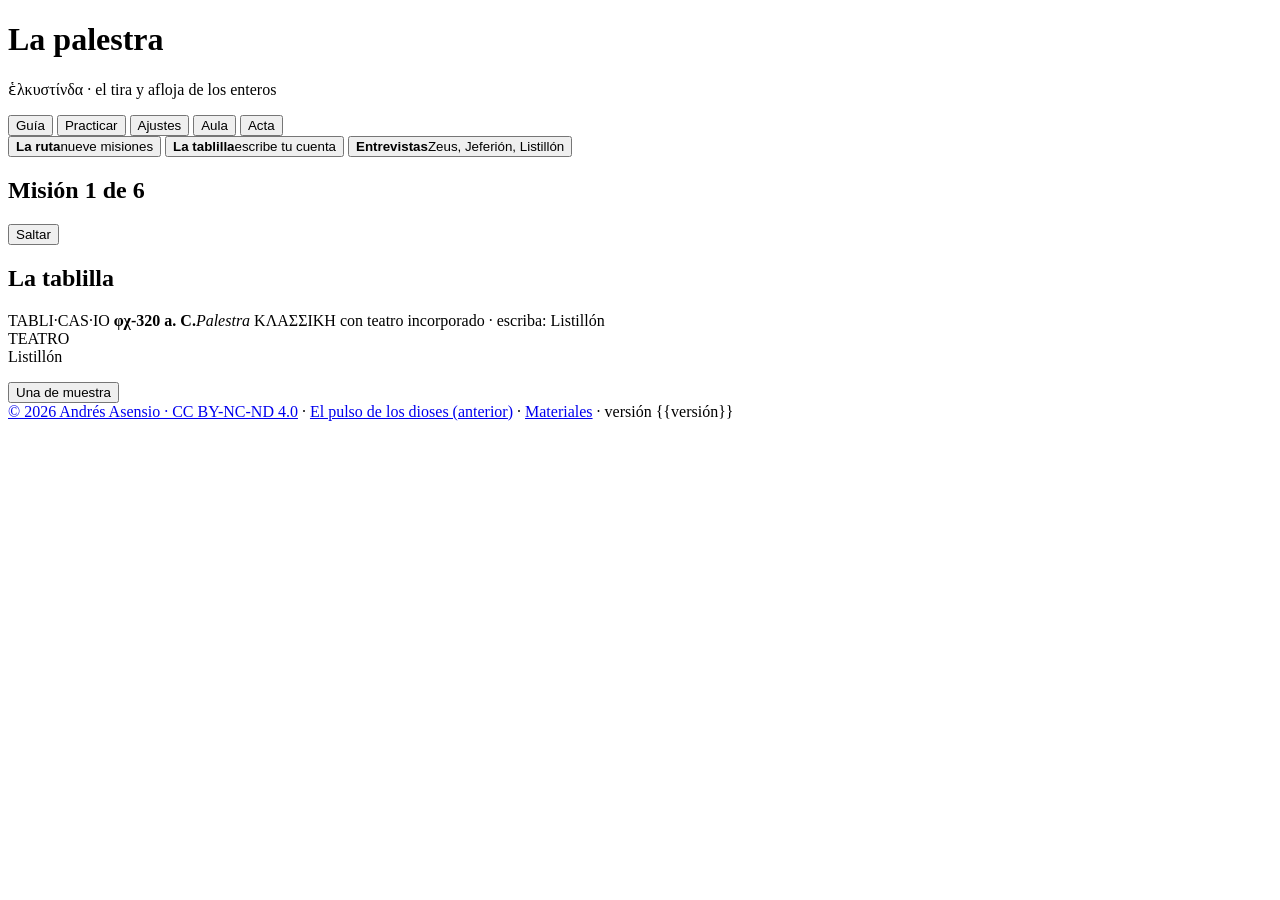
==== commit e7091e46: "Guía y Practicar en la cabecera, como en Las piezas de Miut Co-Authored-By: Claude Opus 5.5 <noreply" ====
--- a/src/pagina.html
+++ b/src/pagina.html
@@ -58,13 +58,15 @@
       <span class="sello" aria-hidden="true"></span>
       <div><h1>La palestra</h1><p class="sub"><span lang="grc">ἑλκυστίνδα</span> · el tira y afloja de los enteros</p></div>
       <nav class="acc" aria-label="Acciones">
+        <button type="button" id="bGuia">Guía</button>
+        <button type="button" id="bPracticar" aria-pressed="false">Practicar</button>
         <button type="button" id="bAjustes" aria-pressed="false" aria-controls="ajustes">Ajustes</button>
         <button type="button" id="bAula" aria-pressed="false">Aula</button>
         <button type="button" id="bActa">Acta</button>
       </nav>
     </div>
     <div class="juegos" role="group" aria-label="Qué hacer">
-      <button type="button" data-modo="ruta" aria-pressed="true"><b>La ruta</b><span>seis misiones</span></button>
+      <button type="button" data-modo="ruta" aria-pressed="true"><b>La ruta</b><span>nueve misiones</span></button>
       <button type="button" data-modo="libre" aria-pressed="false"><b>La tablilla</b><span>escribe tu cuenta</span></button>
       <button type="button" data-modo="entrevistas" aria-pressed="false"><b>Entrevistas</b><span>Zeus, Jeferión, Listillón</span></button>
     </div>
@@ -95,6 +97,7 @@
     <div class="rt-cab"><h2 id="rtCab">Misión 1 de 6</h2><p class="rt-titulo" id="rtTitulo"></p></div>
     <p class="rt-d" id="rtTxt"></p>
     <div class="rt-puntos" id="rtPuntos"></div>
+    <div class="rt-elige" id="rtElige" role="group" aria-label="Qué misión practicar" hidden></div>
     <div class="botones">
       <button type="button" class="b ok" id="rtSigue" hidden>Siguiente misión</button>
       <button type="button" class="b" id="rtSalta">Saltar</button>
@@ -169,6 +172,15 @@
   </footer>
 </main>
 
+<div class="guia" id="guia" hidden>
+  <div class="guia-foco" id="guiaFoco"></div>
+  <div class="guia-globo" id="guiaGlobo" role="dialog" aria-modal="true" aria-labelledby="guiaTit" tabindex="-1">
+    <div class="tit" id="guiaTit"></div>
+    <p id="guiaTxt"></p>
+    <div class="guia-pie"><span id="guiaNum"></span>
+      <span class="botones"><button type="button" class="b" id="guiaSalir">Salir</button><button type="button" class="b ok" id="guiaSig">Siguiente</button></span></div>
+  </div>
+</div>
 <div class="modal" id="mActa" hidden>
   <div class="caja2 acta" role="dialog" aria-modal="true" aria-labelledby="actaTit" tabindex="-1">
     <h2 id="actaTit">El acta de la palestra</h2>
@@ -210,6 +222,11 @@
   /* la ruta y el acta; si hay un turno guardado de esta clase, se retoma */
   let ruta = E.nuevaRuta(), sesion = E.nuevaSesion();
   { const d = E.lee(); if(d){ ruta = d.ruta; sesion = d.sesion; } }
+  /* PRACTICAR: cualquier misión, sin fin y sin tocar la ruta. Se guarda en la sesión */
+  const practica = () => sesion.practica || (sesion.practica = {on: false, i: 0});
+  const mi = () => practica().on ? practica().i : ruta.i;          // la misión que se juega
+  const donde = () => ({i: mi()});                                  // para el acta
+  const cumple = () => practica().on ? false : E.acierta(ruta);    // en Practicar no se avanza
 
   const campo = C.monta($('campo'));
   const R = window.Reproductor.crea({campo, banquillo: $('banquillo'), alCambiar: pintaMandos});
@@ -254,6 +271,19 @@
 
   /* ── LA RUTA Y LOS EJERCICIOS ── */
   function pintaRuta(){
+    $('bPracticar').setAttribute('aria-pressed', String(practica().on && !$('ruta').hidden));
+    if(practica().on){
+      const m = E.MISIONES[mi()];
+      $('rtCab').textContent = 'Practicar';
+      $('rtTitulo').textContent = m.t;
+      $('rtTxt').innerHTML = m.d;
+      $('rtPuntos').innerHTML = '<span class="rt-hito">sin fin · no cuenta para la ruta</span>';
+      $('rtElige').hidden = false;
+      $('rtElige').innerHTML = E.MISIONES.map((q, k) => '<button type="button" data-k="' + k + '" aria-pressed="' + (k === mi()) + '"><b>' + (k + 1) + '</b> ' + q.t + '</button>').join('');
+      $('rtSigue').hidden = true; $('rtSalta').hidden = true;
+      return;
+    }
+    $('rtElige').hidden = true;
     const m = E.MISIONES[ruta.i];
     $('rtCab').textContent = 'Misión ' + (ruta.i + 1) + ' de ' + E.MISIONES.length;
     $('rtTitulo').textContent = m.t;
@@ -265,7 +295,7 @@
     $('rtSalta').hidden = ruta.hecho || ruta.i >= E.MISIONES.length - 1;
   }
   function ronda(){
-    const m = E.MISIONES[ruta.i];
+    const m = E.MISIONES[mi()];
     let ej = E.genera(m.nivel), argos = null;
     /* el ojo de Argos: una cuenta de las misiones, resuelta por Listillón con un fallo */
     if(m.modo === 'argos'){
@@ -311,9 +341,9 @@
     const [x, y] = c.bien === 0 ? [c.a, c.b] : [c.b, c.a], cs = P.conSigno;
     if(k === c.bien){
       S.ej.fase = 'bien';
-      E.anota(sesion, ruta, true, detalle(dicho));
+      E.anota(sesion, donde(), true, detalle(dicho));
       b.classList.add('buena');
-      const cumplida = E.acierta(ruta); sonar('rugido');
+      const cumplida = cumple(); sonar('rugido');
       $('tlAviso').innerHTML = '<b>¡Eso es!</b> ' + (c.tipo === 'fuerza'
         ? '|' + cs(x) + '| = ' + Math.abs(x) + ' y |' + cs(y) + '| = ' + Math.abs(y) + ': tira más fuerte el ' + cs(x) + '.'
         : c.tipo === 'menor' ? cs(x) + ' &lt; ' + cs(y) + ': en la regla, más a la izquierda.'
@@ -323,7 +353,7 @@
       setTimeout(() => { if(S.ej === yo) ronda(); }, 2400);
       return;
     }
-    E.anota(sesion, ruta, false, detalle(dicho)); sonar('graznido');
+    E.anota(sesion, donde(), false, detalle(dicho)); sonar('graznido');
     E.guarda(ruta, sesion);
     b.classList.add('mala');
     $('tlAviso').innerHTML = c.tipo === 'fuerza'
@@ -370,8 +400,8 @@
     const dicho = P.escribe(P.analiza(S.tok));
     if(r.estado === 'igual'){
       S.ej.fase = 'bien';
-      E.anota(sesion, ruta, true, detalle(dicho));
-      const cumplida = E.acierta(ruta); sonar('rugido');
+      E.anota(sesion, donde(), true, detalle(dicho));
+      const cumplida = cumple(); sonar('rugido');
       $('tlAviso').innerHTML = '<b>¡Eso es!</b> Eso es lo que ha pasado.' + (cumplida ? ' <b>Misión cumplida.</b>' : '');
       if(R.pel) pintaMandos(R);                    // ahora sí, la cartela con la cuenta
       E.guarda(ruta, sesion); pintaRuta(); pintaMarca(); pintaActa();
@@ -379,7 +409,7 @@
       setTimeout(() => { if(S.ej === yo) ronda(); }, 2600);
       return;
     }
-    E.anota(sesion, ruta, false, detalle(dicho)); sonar('graznido');
+    E.anota(sesion, donde(), false, detalle(dicho)); sonar('graznido');
     E.guarda(ruta, sesion);
     $('tlAviso').innerHTML = (r.estado === 'mismoValor' ? 'La bandera acabaría igual, pero <b>no es lo que ha pasado</b>. ' : 'No es lo que ha pasado. ') +
       (r.pista ? r.pista + ' ' : '') + 'Míralo otra vez con <b>▶</b>.';
@@ -400,24 +430,24 @@
     const k = Number(b.dataset.k), linea = 'línea ' + (k + 1);
     if(k === a.malo){
       S.ej.fase = 'bien';
-      E.anota(sesion, ruta, true, detalle(linea));
+      E.anota(sesion, donde(), true, detalle(linea));
       b.classList.add('cazada');
       b.querySelector('.tl-lt').insertAdjacentHTML('beforeend', '<i class="tl-era">era ' + a.bien[k].split('= ').pop() + '</i>');
-      const cumplida = E.acierta(ruta); sonar('rugido');
+      const cumplida = cumple(); sonar('rugido');
       $('tlAviso').innerHTML = '<b>¡Cazado!</b> Me he liado con ' + a.por + '.' + (cumplida ? ' <b>Misión cumplida.</b>' : '');
       E.guarda(ruta, sesion); pintaRuta(); pintaMarca(); pintaActa();
       const yo = S.ej;
       setTimeout(() => { if(S.ej === yo) ronda(); }, 3200);
       return;
     }
-    E.anota(sesion, ruta, false, detalle(linea)); sonar('graznido');
+    E.anota(sesion, donde(), false, detalle(linea)); sonar('graznido');
     E.guarda(ruta, sesion);
     if(k < a.malo){ b.classList.add('buena'); $('tlAviso').innerHTML = 'Esa está bien. Mi fallo viene <b>después</b>.'; }
     else{ b.classList.add('arrastra'); $('tlAviso').innerHTML = 'Esa sale mal, sí… pero porque arrastra un fallo de <b>antes</b>. Busca el primero.'; }
     pintaMarca(); pintaActa();
   });
   function pintaMarca(){
-    const m = sesion.mision[ruta.i] || {bien: 0, mal: 0};
+    const m = sesion.mision[mi()] || {bien: 0, mal: 0};
     /* en «Escríbelo» siempre se mira: no hay «sin mirar» */
     $('tlMarca').innerHTML = '<span class="fi">resueltas <b>' + m.bien + '</b></span>' +
       (S.ej && S.ej.modo === 'escribe' ? '' : '<span class="fi">sin mirar <b>' + (m.solas || 0) + '</b></span>');
@@ -432,15 +462,15 @@
     const dicho = parseInt(resp.replace(/[−–]/g, '-'), 10);
     if(dicho === S.ej.valor){
       S.ej.fase = 'bien';
-      E.anota(sesion, ruta, true, detalle(dicho));
-      const cumplida = E.acierta(ruta); sonar('rugido');
+      E.anota(sesion, donde(), true, detalle(dicho));
+      const cumplida = cumple(); sonar('rugido');
       $('tlAviso').innerHTML = '<b>¡Correcto!</b>' + (S.ej.visto ? '' : ' Y sin mirar.') + (cumplida ? ' <b>Misión cumplida.</b>' : '');
       E.guarda(ruta, sesion);
       pintaRuta(); pintaMarca(); pintaActa();
       const yo = S.ej;
       setTimeout(() => { if(S.ej === yo) ronda(); }, 2000);
     }else{
-      E.anota(sesion, ruta, false, detalle(dicho)); sonar('graznido');
+      E.anota(sesion, donde(), false, detalle(dicho)); sonar('graznido');
       E.guarda(ruta, sesion);
       $('tlAviso').innerHTML = 'No es <b>' + resp.replace('-', '−') + '</b>. Pulsa <b>▶ Verlo en el campo</b> y mira dónde acaba.';
       $('tlResp').value = '';
@@ -450,7 +480,7 @@
   /* el sonido: el rugido de Jeferión al acertar, el graznido de Listillón al fallar */
   const sonar = n => { if(window.Sonido) window.Sonido.toca(n); };
   /* lo que el acta apunta de cada respuesta */
-  const detalle = dicho => ({id: S.ej.id, cuenta: S.ej.cuenta, dicho, valor: S.ej.valor, visto: S.ej.visto});
+  const detalle = dicho => ({id: S.ej.id, cuenta: S.ej.cuenta, dicho, valor: S.ej.valor, visto: S.ej.visto, p: practica().on});
   function modoRuta(si){
     $('ruta').hidden = !si;
     $('tlEj').hidden = !si;
@@ -474,7 +504,7 @@
     $('acDet').hidden = !ejs.length;
     $('acDet').querySelector('summary').textContent = 'Ejercicio a ejercicio (' + ejs.length + ')';
     $('acEj').innerHTML = ejs.map(e => '<li class="' + (e.ok ? 'ok' : 'no') + '"><span class="ac-h">' + E.hora(e.t) + '</span>' +
-      '<span class="ac-m">M' + (e.m + 1) + '</span><span class="ac-c">' + e.c + ' = ' + P.conSigno(e.v) + '</span>' +
+      '<span class="ac-m">M' + (e.m + 1) + (e.p ? ' · practicar' : '') + '</span><span class="ac-c">' + e.c + ' = ' + P.conSigno(e.v) + '</span>' +
       '<span class="ac-como">' + E.comoFue(e) + '</span></li>').join('');
     $('acNombre').value = sesion.nombre || '';
   }
@@ -488,6 +518,19 @@
   $('tlComprueba').addEventListener('click', comprueba);
   $('tlResp').addEventListener('keydown', ev => { if(ev.key === 'Enter'){ ev.preventDefault(); comprueba(); } });
   $('tlVer').addEventListener('click', () => { if(S.ej && S.ej.canon) verCanon(); else if(S.ej) igual(); });
+  $('rtElige').addEventListener('click', ev => {
+    const b = ev.target.closest('button'); if(!b) return;
+    practica().i = Number(b.dataset.k); E.guarda(ruta, sesion); pintaRuta(); ronda();
+  });
+  /* el botón de la cabecera: entra y sale de Practicar (si se estaba en otra pestaña, va a la ruta) */
+  $('bPracticar').addEventListener('click', () => {
+    const p = practica(), enOtra = $('ruta').hidden;
+    if(enOtra || !p.on){ if(!p.on) p.i = ruta.i; p.on = true; } else p.on = false;
+    E.guarda(ruta, sesion);
+    if(!$('entrevista').hidden) entrevista(false);
+    if($('ruta').hidden) modoRuta(true); else { pintaRuta(); ronda(); }
+    pintaMarca();
+  });
   $('rtSigue').addEventListener('click', () => { if(E.siguiente(ruta)){ E.guarda(ruta, sesion); pintaRuta(); ronda(); } });
   $('rtSalta').addEventListener('click', () => { if(E.siguiente(ruta)){ E.guarda(ruta, sesion); pintaRuta(); ronda(); } });
   $('acNombre').addEventListener('input', () => { sesion.nombre = $('acNombre').value; E.guarda(ruta, sesion); });
@@ -615,6 +658,7 @@
   function pintaPestanas(){
     const m = modoActual();
     document.querySelectorAll('.juegos button').forEach(b => b.setAttribute('aria-pressed', String(b.dataset.modo === m)));
+    $('bPracticar').setAttribute('aria-pressed', String(m === 'ruta' && practica().on));
   }
   document.querySelector('.juegos').addEventListener('click', ev => {
     const b = ev.target.closest('button'); if(!b) return;
@@ -688,13 +732,70 @@
     window.scrollTo({top: 0, behavior: 'smooth'});
   });
 
+  /* ── LA GUÍA: un foco sobre cada parte de la palestra y una tablilla que la explica ── */
+  const GUIA = [
+    {sel: '.juegos', c: 'Qué hacer', t: '<b>La ruta</b>: las misiones, en orden. <b>La tablilla</b>: escribe tu propia cuenta y mírala en el campo. <b>Entrevistas</b>: pregúntales a Zeus, a Jeferión y a Listillón.'},
+    {sel: '#ruta', c: 'La misión', t: 'Lo que se pide en esta misión y, en los puntos, cuántas llevas de las que hacen falta para cumplirla.'},
+    {sel: '.tl-marco', c: 'La tablilla', t: 'La TABLI·CAS·IO de Listillón: aquí sale la cuenta. En la tablilla libre se escribe con sus teclas, y <b>=</b> la juega en el campo.'},
+    {sel: '#tlRespFila', c: 'Tu respuesta', t: '<b>¿Dónde acaba la bandera?</b> Escribe el número con su signo y comprueba. Si aciertas sin mirar el campo, el acta lo apunta.'},
+    {sel: '#tlVer', c: 'Verlo en el campo', t: 'El tira y afloja, <b>fotograma a fotograma</b>: lo que tira en la cuerda es lo que suma. Antes de mover la bandera, te pide dónde acabará.'},
+    {sel: '#bPracticar', c: 'Practicar', t: 'Cualquier misión, con cuentas <b>nuevas cada vez</b> y sin fin. No cuenta para la ruta, pero sí va al acta.'},
+    {sel: '#bAjustes', c: 'Ajustes', t: 'La arena de día o de noche, o el papel del proyector; el ritmo del campo, la pregunta antes de mover la bandera, el sonido y la animación.'},
+    {sel: '#bAula', c: 'El aula', t: 'Todo más grande, con la tablilla y el campo a la vez, para la pizarra digital.'},
+    {sel: '#bActa', c: 'El acta', t: 'Lo que has hecho en el turno, misión a misión y ejercicio a ejercicio, para <b>entregárselo a tu profesor</b>. <b>A tirar.</b>'}
+  ];
+  let guiaI = -1, guiaParadas = [], guiaRetoque = 0;
+  const seVe = e => !!(e && e.offsetParent !== null && e.getBoundingClientRect().height > 0);
+  function cierraGuia(){ $('guia').hidden = true; guiaI = -1; clearTimeout(guiaRetoque); try{ localStorage.setItem('palestra.guia', 'vista'); }catch(err){} $('bGuia').focus(); }
+  function vaGuia(i){
+    if(i >= guiaParadas.length) return cierraGuia();
+    guiaI = i;
+    const g = guiaParadas[i], e = document.querySelector(g.sel);
+    if(!seVe(e)) return vaGuia(i + 1);
+    $('guiaTit').textContent = g.c; $('guiaTxt').innerHTML = g.t;
+    $('guiaNum').textContent = (i + 1) + ' de ' + guiaParadas.length;
+    $('guiaSig').textContent = i === guiaParadas.length - 1 ? 'A tirar' : 'Siguiente';
+    $('guia').hidden = false;
+    e.scrollIntoView({block: 'center', behavior: 'instant'});
+    colocaGuia(); requestAnimationFrame(() => requestAnimationFrame(colocaGuia));
+    clearTimeout(guiaRetoque); guiaRetoque = setTimeout(colocaGuia, 180);
+  }
+  function colocaGuia(){
+    const g = guiaParadas[guiaI]; if(!g || $('guia').hidden) return;
+    const e = document.querySelector(g.sel); if(!seVe(e)) return;
+    const r = e.getBoundingClientRect(), m = 7, f = $('guiaFoco'), gl = $('guiaGlobo');
+    f.style.top = (r.top - m) + 'px'; f.style.left = (r.left - m) + 'px'; f.style.width = (r.width + 2 * m) + 'px'; f.style.height = (r.height + 2 * m) + 'px';
+    const alto = gl.offsetHeight || 180, ancho = gl.offsetWidth || 320;
+    const abajo = r.bottom + m + 12, arriba = r.top - m - 12 - alto;
+    gl.style.top = (abajo + alto < innerHeight - 8 ? abajo : arriba > 8 ? arriba : Math.max(8, innerHeight - alto - 8)) + 'px';
+    gl.style.left = Math.min(Math.max(12, r.left + r.width / 2 - ancho / 2), innerWidth - ancho - 12) + 'px';
+  }
+  function abreGuia(){
+    ajustes(false);
+    if(!$('entrevista').hidden) entrevista(false);
+    if($('ruta').hidden) modoRuta(true);                 // la guía recorre la ruta, que es lo que hay al empezar
+    guiaParadas = GUIA.filter(g => seVe(document.querySelector(g.sel))); vaGuia(0); $('guiaGlobo').focus();
+  }
+  $('bGuia').addEventListener('click', abreGuia);
+  $('guiaSig').addEventListener('click', ev => { ev.stopPropagation(); vaGuia(guiaI + 1); });
+  $('guiaSalir').addEventListener('click', ev => { ev.stopPropagation(); cierraGuia(); });
+  $('guiaGlobo').addEventListener('click', ev => ev.stopPropagation());
+  $('guia').addEventListener('click', () => vaGuia(guiaI + 1));
+  /* con la guía abierta, las teclas son suyas: no escriben en la tablilla */
+  addEventListener('keydown', ev => { if($('guia').hidden) return; ev.stopPropagation();
+    if(ev.key === 'Escape') cierraGuia(); else if(ev.key === 'ArrowRight' || ev.key === 'Enter'){ ev.preventDefault(); vaGuia(guiaI + 1); } }, true);
+  addEventListener('scroll', colocaGuia, {passive: true});
+  addEventListener('resize', colocaGuia);
 
   aplica();
   pintaTablilla();
   modoRuta(true);
   pintaActa();
-  /* la escena de inicio, si la cabecera ha dicho que toca */
-  if(document.documentElement.dataset.inicio === 'si') window.Arranque.escena($('escenaInicio'));
+  /* la escena de inicio, si la cabecera ha dicho que toca; la primera vez, después, la guía */
+  const primeraVez = (() => { try{ return localStorage.getItem('palestra.guia') !== 'vista'; }catch(err){ return false; } })();
+  const arranca = () => { if(primeraVez) setTimeout(abreGuia, 400); };
+  if(document.documentElement.dataset.inicio === 'si') window.Arranque.escena($('escenaInicio'), arranca);
+  else arranca();
 </script>
 </body>
 </html>
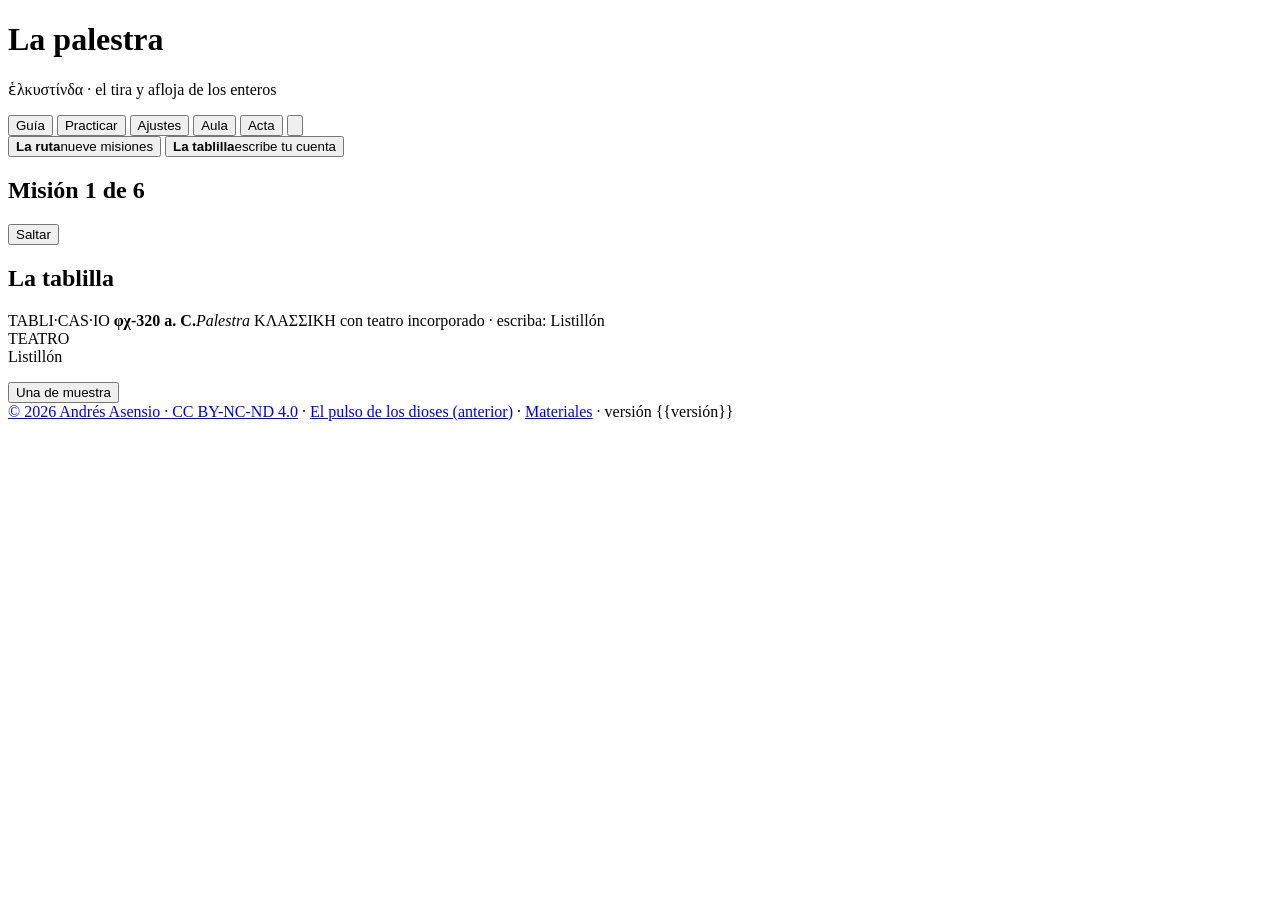
==== commit af0c79ea: "Las entrevistas, en el micrófono de la cabecera, como en Miut Co-Authored-By: Claude Opus 5.5 <norep" ====
--- a/src/pagina.html
+++ b/src/pagina.html
@@ -63,12 +63,12 @@
         <button type="button" id="bAjustes" aria-pressed="false" aria-controls="ajustes">Ajustes</button>
         <button type="button" id="bAula" aria-pressed="false">Aula</button>
         <button type="button" id="bActa">Acta</button>
+        <button type="button" id="bEntrevista" aria-pressed="false" aria-label="Entrevistas"><svg class="micro" viewBox="0 0 16 20" aria-hidden="true"><rect x="5" y="1" width="6" height="11" rx="3" fill="currentColor"/><path d="M2.5 9 Q2.5 15 8 15 Q13.5 15 13.5 9 M8 15 V19 M5 19 H11" fill="none" stroke="currentColor" stroke-width="1.6" stroke-linecap="round"/></svg></button>
       </nav>
     </div>
     <div class="juegos" role="group" aria-label="Qué hacer">
       <button type="button" data-modo="ruta" aria-pressed="true"><b>La ruta</b><span>nueve misiones</span></button>
       <button type="button" data-modo="libre" aria-pressed="false"><b>La tablilla</b><span>escribe tu cuenta</span></button>
-      <button type="button" data-modo="entrevistas" aria-pressed="false"><b>Entrevistas</b><span>Zeus, Jeferión, Listillón</span></button>
     </div>
   </header>
 
@@ -658,18 +658,21 @@
   function pintaPestanas(){
     const m = modoActual();
     document.querySelectorAll('.juegos button').forEach(b => b.setAttribute('aria-pressed', String(b.dataset.modo === m)));
+    $('bEntrevista').setAttribute('aria-pressed', String(m === 'entrevistas'));
     $('bPracticar').setAttribute('aria-pressed', String(m === 'ruta' && practica().on));
   }
   document.querySelector('.juegos').addEventListener('click', ev => {
     const b = ev.target.closest('button'); if(!b) return;
     const quiere = b.dataset.modo;
     if(quiere === modoActual()) return;
-    if(quiere === 'entrevistas'){ entrevista(true); return; }
     if(!$('entrevista').hidden) entrevista(false);
     if(quiere === 'ruta' && $('ruta').hidden) modoRuta(true);
     if(quiere === 'libre' && !$('ruta').hidden) modoRuta(false);
     pintaPestanas();
   });
+
+  /* el micrófono de la cabecera: abre y cierra las entrevistas */
+  $('bEntrevista').addEventListener('click', () => entrevista($('entrevista').hidden));
 
   /* ── LOS AJUSTES: se guardan en este navegador y no caducan ── */
   const AJUSTES = 'palestra.ajustes.v1';
@@ -734,7 +737,7 @@
 
   /* ── LA GUÍA: un foco sobre cada parte de la palestra y una tablilla que la explica ── */
   const GUIA = [
-    {sel: '.juegos', c: 'Qué hacer', t: '<b>La ruta</b>: las misiones, en orden. <b>La tablilla</b>: escribe tu propia cuenta y mírala en el campo. <b>Entrevistas</b>: pregúntales a Zeus, a Jeferión y a Listillón.'},
+    {sel: '.juegos', c: 'Qué hacer', t: '<b>La ruta</b>: las misiones, en orden. <b>La tablilla</b>: escribe tu propia cuenta y mírala en el campo.'},
     {sel: '#ruta', c: 'La misión', t: 'Lo que se pide en esta misión y, en los puntos, cuántas llevas de las que hacen falta para cumplirla.'},
     {sel: '.tl-marco', c: 'La tablilla', t: 'La TABLI·CAS·IO de Listillón: aquí sale la cuenta. En la tablilla libre se escribe con sus teclas, y <b>=</b> la juega en el campo.'},
     {sel: '#tlRespFila', c: 'Tu respuesta', t: '<b>¿Dónde acaba la bandera?</b> Escribe el número con su signo y comprueba. Si aciertas sin mirar el campo, el acta lo apunta.'},
@@ -742,6 +745,7 @@
     {sel: '#bPracticar', c: 'Practicar', t: 'Cualquier misión, con cuentas <b>nuevas cada vez</b> y sin fin. No cuenta para la ruta, pero sí va al acta.'},
     {sel: '#bAjustes', c: 'Ajustes', t: 'La arena de día o de noche, o el papel del proyector; el ritmo del campo, la pregunta antes de mover la bandera, el sonido y la animación.'},
     {sel: '#bAula', c: 'El aula', t: 'Todo más grande, con la tablilla y el campo a la vez, para la pizarra digital.'},
+    {sel: '#bEntrevista', c: 'Las entrevistas', t: 'El micrófono: pregúntales lo que quieras a <b>Zeus</b>, a <b>Jeferión</b> y a <b>Listillón</b>.'},
     {sel: '#bActa', c: 'El acta', t: 'Lo que has hecho en el turno, misión a misión y ejercicio a ejercicio, para <b>entregárselo a tu profesor</b>. <b>A tirar.</b>'}
   ];
   let guiaI = -1, guiaParadas = [], guiaRetoque = 0;
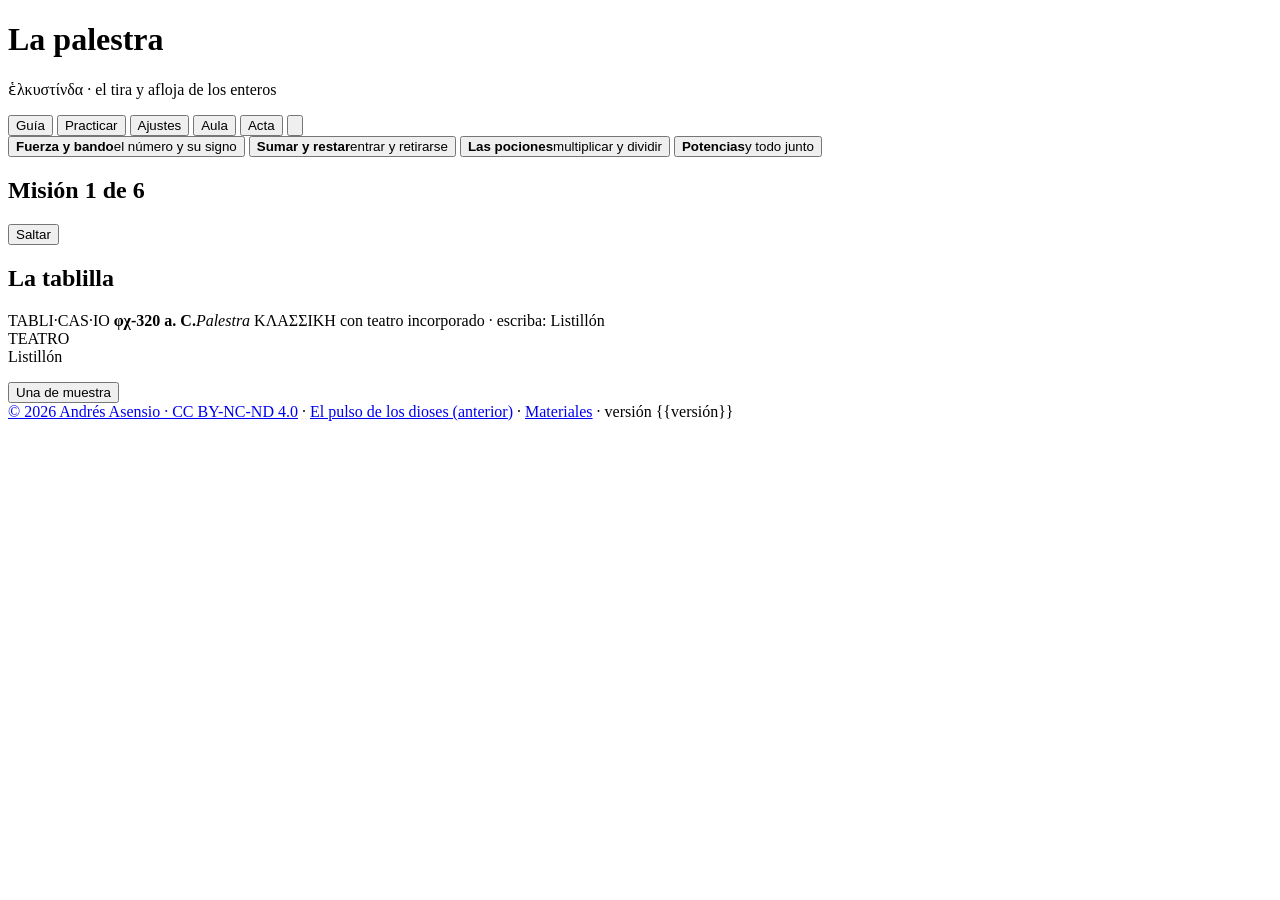
==== commit d0393b1f: "Las pestañas, por contenidos: Fuerza y bando, Sumar y restar, Las pociones y Potencias, cada una con" ====
--- a/src/pagina.html
+++ b/src/pagina.html
@@ -66,9 +66,11 @@
         <button type="button" id="bEntrevista" aria-pressed="false" aria-label="Entrevistas"><svg class="micro" viewBox="0 0 16 20" aria-hidden="true"><rect x="5" y="1" width="6" height="11" rx="3" fill="currentColor"/><path d="M2.5 9 Q2.5 15 8 15 Q13.5 15 13.5 9 M8 15 V19 M5 19 H11" fill="none" stroke="currentColor" stroke-width="1.6" stroke-linecap="round"/></svg></button>
       </nav>
     </div>
-    <div class="juegos" role="group" aria-label="Qué hacer">
-      <button type="button" data-modo="ruta" aria-pressed="true"><b>La ruta</b><span>nueve misiones</span></button>
-      <button type="button" data-modo="libre" aria-pressed="false"><b>La tablilla</b><span>escribe tu cuenta</span></button>
+    <div class="juegos" role="group" aria-label="Los contenidos">
+      <button type="button" data-tab="fuerza" aria-pressed="true"><b>Fuerza y bando</b><span>el número y su signo</span></button>
+      <button type="button" data-tab="sumar" aria-pressed="false"><b>Sumar y restar</b><span>entrar y retirarse</span></button>
+      <button type="button" data-tab="pociones" aria-pressed="false"><b>Las pociones</b><span>multiplicar y dividir</span></button>
+      <button type="button" data-tab="potencias" aria-pressed="false"><b>Potencias</b><span>y todo junto</span></button>
     </div>
   </header>
 
@@ -221,9 +223,10 @@
   const S = {tok: [], cur: null, pel: null, visto: false, ej: null};
   /* la ruta y el acta; si hay un turno guardado de esta clase, se retoma */
   let ruta = E.nuevaRuta(), sesion = E.nuevaSesion();
-  { const d = E.lee(); if(d){ ruta = d.ruta; sesion = d.sesion; } }
-  /* PRACTICAR: cualquier misión, sin fin y sin tocar la ruta. Se guarda en la sesión */
-  const practica = () => sesion.practica || (sesion.practica = {on: false, i: 0});
+  { const d = E.lee(); if(d){ ruta = Object.assign(E.nuevaRuta(), d.ruta); sesion = d.sesion; } }
+  /* PRACTICAR: las misiones de la pestaña, sin fin y sin tocar la ruta, y «tu cuenta»
+     (libre: la tablilla para escribir la que se quiera). Se guarda en la sesión */
+  const practica = () => sesion.practica || (sesion.practica = {on: false, i: 0, libre: false});
   const mi = () => practica().on ? practica().i : ruta.i;          // la misión que se juega
   const donde = () => ({i: mi()});                                  // para el acta
   const cumple = () => practica().on ? false : E.acierta(ruta);    // en Practicar no se avanza
@@ -271,28 +274,29 @@
 
   /* ── LA RUTA Y LOS EJERCICIOS ── */
   function pintaRuta(){
-    $('bPracticar').setAttribute('aria-pressed', String(practica().on && !$('ruta').hidden));
+    const T = E.pestanaDe(mi());
     if(practica().on){
-      const m = E.MISIONES[mi()];
-      $('rtCab').textContent = 'Practicar';
-      $('rtTitulo').textContent = m.t;
-      $('rtTxt').innerHTML = m.d;
-      $('rtPuntos').innerHTML = '<span class="rt-hito">sin fin · no cuenta para la ruta</span>';
+      const lib = !!practica().libre, m = E.MISIONES[mi()];
+      $('rtCab').textContent = 'Practicar · ' + T.t;
+      $('rtTitulo').textContent = lib ? 'Tu cuenta' : m.t;
+      $('rtTxt').innerHTML = lib ? 'Escribe en la tablilla la cuenta que quieras y pulsa <b>=</b> para verla en el campo.' : m.d;
+      $('rtPuntos').innerHTML = '<span class="rt-hito">' + (lib ? 'la tablilla, para ti' : 'sin fin · no cuenta para la ruta') + '</span>';
       $('rtElige').hidden = false;
-      $('rtElige').innerHTML = E.MISIONES.map((q, k) => '<button type="button" data-k="' + k + '" aria-pressed="' + (k === mi()) + '"><b>' + (k + 1) + '</b> ' + q.t + '</button>').join('');
+      $('rtElige').innerHTML = T.m.map(k => '<button type="button" data-k="' + k + '" aria-pressed="' + (!lib && k === mi()) + '"><b>' + (k + 1) + '</b> ' + E.MISIONES[k].t + '</button>').join('') +
+        '<button type="button" data-k="libre" aria-pressed="' + lib + '">Tu cuenta</button>';
       $('rtSigue').hidden = true; $('rtSalta').hidden = true;
       return;
     }
     $('rtElige').hidden = true;
-    const m = E.MISIONES[ruta.i];
-    $('rtCab').textContent = 'Misión ' + (ruta.i + 1) + ' de ' + E.MISIONES.length;
+    const m = E.MISIONES[ruta.i], k = T.m.indexOf(ruta.i), ultima = E.ultimaDeSuPestana(ruta);
+    $('rtCab').textContent = 'Misión ' + (k + 1) + ' de ' + T.m.length;
     $('rtTitulo').textContent = m.t;
-    $('rtTxt').innerHTML = (ruta.hecho ? '<b>Misión cumplida.</b> ' : '') + m.d;
+    $('rtTxt').innerHTML = (ruta.hecho ? '<b>Misión cumplida.</b> ' + (ultima ? 'Con esta se acaba <b>' + T.t + '</b>: sigue en otra pestaña, o en Practicar. ' : '') : '') + m.d;
     let p = '';
-    for(let k = 0; k < m.meta; k++) p += '<span class="rt-p' + (k < ruta.hechas ? ' hecho' : '') + '"></span>';
+    for(let q = 0; q < m.meta; q++) p += '<span class="rt-p' + (q < ruta.hechas ? ' hecho' : '') + '"></span>';
     $('rtPuntos').innerHTML = p + '<span class="rt-hito">' + ruta.hechas + ' de ' + m.meta + '</span>';
-    $('rtSigue').hidden = !(ruta.hecho && ruta.i < E.MISIONES.length - 1);
-    $('rtSalta').hidden = ruta.hecho || ruta.i >= E.MISIONES.length - 1;
+    $('rtSigue').hidden = !(ruta.hecho && !ultima);
+    $('rtSalta').hidden = ruta.hecho || ultima;
   }
   function ronda(){
     const m = E.MISIONES[mi()];
@@ -482,12 +486,12 @@
   /* lo que el acta apunta de cada respuesta */
   const detalle = dicho => ({id: S.ej.id, cuenta: S.ej.cuenta, dicho, valor: S.ej.valor, visto: S.ej.visto, p: practica().on});
   function modoRuta(si){
-    $('ruta').hidden = !si;
+    $('ruta').hidden = false;
     $('tlEj').hidden = !si;
     $('tlTeclas').hidden = si;
     $('tlPie').hidden = si;
     if(si){ pintaRuta(); ronda(); }
-    else{ S.ej = null; pintaArgos(); pintaEscribe(); pintaCanon(); $('panelCampo').classList.remove('quieto'); S.tok = []; S.cur = null; S.pel = null; R.para(); $('tlAviso').innerHTML = 'Escribe una cuenta y pulsa <b>=</b>.'; pintaTablilla(); $('panelCampo').hidden = true; }
+    else{ pintaRuta(); S.ej = null; pintaArgos(); pintaEscribe(); pintaCanon(); $('panelCampo').classList.remove('quieto'); S.tok = []; S.cur = null; S.pel = null; R.para(); $('tlAviso').innerHTML = 'Escribe una cuenta y pulsa <b>=</b>.'; pintaTablilla(); $('panelCampo').hidden = true; }
     pintaPestanas();
   }
   /* ── EL ACTA, en su propia hoja ── */
@@ -520,16 +524,18 @@
   $('tlVer').addEventListener('click', () => { if(S.ej && S.ej.canon) verCanon(); else if(S.ej) igual(); });
   $('rtElige').addEventListener('click', ev => {
     const b = ev.target.closest('button'); if(!b) return;
-    practica().i = Number(b.dataset.k); E.guarda(ruta, sesion); pintaRuta(); ronda();
-  });
-  /* el botón de la cabecera: entra y sale de Practicar (si se estaba en otra pestaña, va a la ruta) */
+    const p = practica();
+    if(b.dataset.k === 'libre'){ p.libre = true; E.guarda(ruta, sesion); modoRuta(false); return; }
+    p.i = Number(b.dataset.k); p.libre = false; E.guarda(ruta, sesion); modoRuta(true);
+  });
+  /* el botón de la cabecera: entra y sale de Practicar, en la pestaña en que se esté */
   $('bPracticar').addEventListener('click', () => {
-    const p = practica(), enOtra = $('ruta').hidden;
-    if(enOtra || !p.on){ if(!p.on) p.i = ruta.i; p.on = true; } else p.on = false;
+    const p = practica();
+    if(!$('entrevista').hidden){ entrevista(false); p.on = true; } else p.on = !p.on;
+    if(p.on && E.pestanaDe(p.i).id !== E.pestanaDe(ruta.i).id) p.i = ruta.i;
+    p.libre = false;
     E.guarda(ruta, sesion);
-    if(!$('entrevista').hidden) entrevista(false);
-    if($('ruta').hidden) modoRuta(true); else { pintaRuta(); ronda(); }
-    pintaMarca();
+    modoRuta(true); pintaMarca();
   });
   $('rtSigue').addEventListener('click', () => { if(E.siguiente(ruta)){ E.guarda(ruta, sesion); pintaRuta(); ronda(); } });
   $('rtSalta').addEventListener('click', () => { if(E.siguiente(ruta)){ E.guarda(ruta, sesion); pintaRuta(); ronda(); } });
@@ -640,35 +646,40 @@
       .observe(av, {childList: true, subtree: true, characterData: true});
   });
   /* ── LAS ENTREVISTAS ── */
-  let enRuta = true;
   const EV = window.Entrevistas.monta($('entrevista'), {alPrueba: tok => {
     entrevista(false);
+    const p = practica(); p.on = true; p.libre = true; E.guarda(ruta, sesion);
     modoRuta(false);
     S.tok = tok; S.cur = null; pintaTablilla(); igual();
   }});
   function entrevista(si){
     $('entrevista').hidden = !si;
     document.querySelector('.tablilla').hidden = si;
-    if(si){ enRuta = !$('ruta').hidden; $('ruta').hidden = true; $('panelCampo').hidden = true; EV.abre(); window.scrollTo({top: 0, behavior: 'smooth'}); }
-    else{ EV.calla(); $('ruta').hidden = !enRuta; }
+    if(si){ $('ruta').hidden = true; $('panelCampo').hidden = true; EV.abre(); window.scrollTo({top: 0, behavior: 'smooth'}); }
+    else{ EV.calla(); $('ruta').hidden = false; }
     pintaPestanas();
   }
-  /* ── LAS PESTAÑAS de la cabecera: la ruta, la tablilla libre y las entrevistas ── */
-  const modoActual = () => !$('entrevista').hidden ? 'entrevistas' : !$('ruta').hidden ? 'ruta' : 'libre';
+  /* ── LAS PESTAÑAS: los contenidos. Cada una lleva su ruta; en Practicar, sus misiones ── */
+  const modoActual = () => !$('entrevista').hidden ? 'entrevistas' : E.pestanaDe(mi()).id;
   function pintaPestanas(){
     const m = modoActual();
-    document.querySelectorAll('.juegos button').forEach(b => b.setAttribute('aria-pressed', String(b.dataset.modo === m)));
+    document.querySelectorAll('.juegos button').forEach(b => b.setAttribute('aria-pressed', String(b.dataset.tab === m)));
     $('bEntrevista').setAttribute('aria-pressed', String(m === 'entrevistas'));
-    $('bPracticar').setAttribute('aria-pressed', String(m === 'ruta' && practica().on));
+    $('bPracticar').setAttribute('aria-pressed', String(m !== 'entrevistas' && practica().on));
+  }
+  function vaPestana(id){
+    const P = E.PESTANAS.find(q => q.id === id); if(!P) return;
+    if(!$('entrevista').hidden) entrevista(false);
+    const p = practica();
+    if(p.on){ p.i = ruta.en && ruta.en[id] !== undefined ? ruta.en[id] : P.m[0]; p.libre = false; }
+    else E.cambia(ruta, id);
+    E.guarda(ruta, sesion);
+    modoRuta(true); pintaMarca();
   }
   document.querySelector('.juegos').addEventListener('click', ev => {
     const b = ev.target.closest('button'); if(!b) return;
-    const quiere = b.dataset.modo;
-    if(quiere === modoActual()) return;
-    if(!$('entrevista').hidden) entrevista(false);
-    if(quiere === 'ruta' && $('ruta').hidden) modoRuta(true);
-    if(quiere === 'libre' && !$('ruta').hidden) modoRuta(false);
-    pintaPestanas();
+    if(b.dataset.tab === modoActual() && !(practica().on && practica().libre)) return;
+    vaPestana(b.dataset.tab);
   });
 
   /* el micrófono de la cabecera: abre y cierra las entrevistas */
@@ -727,7 +738,6 @@
     E.borra();
     ruta = E.nuevaRuta(); sesion = E.nuevaSesion();
     if(!$('entrevista').hidden) entrevista(false);
-    enRuta = true;
     modoRuta(true);
     pintaActa();
     ajustes(false);
@@ -737,12 +747,12 @@
 
   /* ── LA GUÍA: un foco sobre cada parte de la palestra y una tablilla que la explica ── */
   const GUIA = [
-    {sel: '.juegos', c: 'Qué hacer', t: '<b>La ruta</b>: las misiones, en orden. <b>La tablilla</b>: escribe tu propia cuenta y mírala en el campo.'},
+    {sel: '.juegos', c: 'Los contenidos', t: '<b>Fuerza y bando</b>: el número y su signo. <b>Sumar y restar</b>: entrar y retirarse. <b>Las pociones</b>: multiplicar y dividir. <b>Potencias</b>, y todo junto. Cada pestaña tiene su ruta de misiones.'},
     {sel: '#ruta', c: 'La misión', t: 'Lo que se pide en esta misión y, en los puntos, cuántas llevas de las que hacen falta para cumplirla.'},
     {sel: '.tl-marco', c: 'La tablilla', t: 'La TABLI·CAS·IO de Listillón: aquí sale la cuenta. En la tablilla libre se escribe con sus teclas, y <b>=</b> la juega en el campo.'},
     {sel: '#tlRespFila', c: 'Tu respuesta', t: '<b>¿Dónde acaba la bandera?</b> Escribe el número con su signo y comprueba. Si aciertas sin mirar el campo, el acta lo apunta.'},
     {sel: '#tlVer', c: 'Verlo en el campo', t: 'El tira y afloja, <b>fotograma a fotograma</b>: lo que tira en la cuerda es lo que suma. Antes de mover la bandera, te pide dónde acabará.'},
-    {sel: '#bPracticar', c: 'Practicar', t: 'Cualquier misión, con cuentas <b>nuevas cada vez</b> y sin fin. No cuenta para la ruta, pero sí va al acta.'},
+    {sel: '#bPracticar', c: 'Practicar', t: 'Las misiones de la pestaña, con cuentas <b>nuevas cada vez</b> y sin fin, y <b>tu cuenta</b>: la tablilla para escribir la que quieras y verla en el campo. No cuenta para la ruta, pero sí va al acta.'},
     {sel: '#bAjustes', c: 'Ajustes', t: 'La arena de día o de noche, o el papel del proyector; el ritmo del campo, la pregunta antes de mover la bandera, el sonido y la animación.'},
     {sel: '#bAula', c: 'El aula', t: 'Todo más grande, con la tablilla y el campo a la vez, para la pizarra digital.'},
     {sel: '#bEntrevista', c: 'Las entrevistas', t: 'El micrófono: pregúntales lo que quieras a <b>Zeus</b>, a <b>Jeferión</b> y a <b>Listillón</b>.'},
@@ -777,7 +787,7 @@
   function abreGuia(){
     ajustes(false);
     if(!$('entrevista').hidden) entrevista(false);
-    if($('ruta').hidden) modoRuta(true);                 // la guía recorre la ruta, que es lo que hay al empezar
+    if(practica().on){ practica().on = false; practica().libre = false; modoRuta(true); }   // la guía recorre la ruta
     guiaParadas = GUIA.filter(g => seVe(document.querySelector(g.sel))); vaGuia(0); $('guiaGlobo').focus();
   }
   $('bGuia').addEventListener('click', abreGuia);
@@ -791,13 +801,18 @@
   addEventListener('scroll', colocaGuia, {passive: true});
   addEventListener('resize', colocaGuia);
 
+  /* un enlace: ?j=pestaña abre esa pestaña (y &p=1, en Practicar); la dirección se limpia */
+  let vieneDeEnlace = false;
+  try{ const q = new URLSearchParams(location.search), j = q.get('j'), P = E.PESTANAS.find(x => x.id === j);
+    if(P){ vieneDeEnlace = true; const p = practica(); p.on = q.get('p') === '1'; p.libre = false; p.i = P.m[0]; E.cambia(ruta, j); }
+    if(j) history.replaceState(null, '', location.pathname); }catch(err){}
   aplica();
   pintaTablilla();
-  modoRuta(true);
+  modoRuta(!(practica().on && practica().libre));
   pintaActa();
   /* la escena de inicio, si la cabecera ha dicho que toca; la primera vez, después, la guía */
   const primeraVez = (() => { try{ return localStorage.getItem('palestra.guia') !== 'vista'; }catch(err){ return false; } })();
-  const arranca = () => { if(primeraVez) setTimeout(abreGuia, 400); };
+  const arranca = () => { if(primeraVez && !vieneDeEnlace) setTimeout(abreGuia, 400); };
   if(document.documentElement.dataset.inicio === 'si') window.Arranque.escena($('escenaInicio'), arranca);
   else arranca();
 </script>
